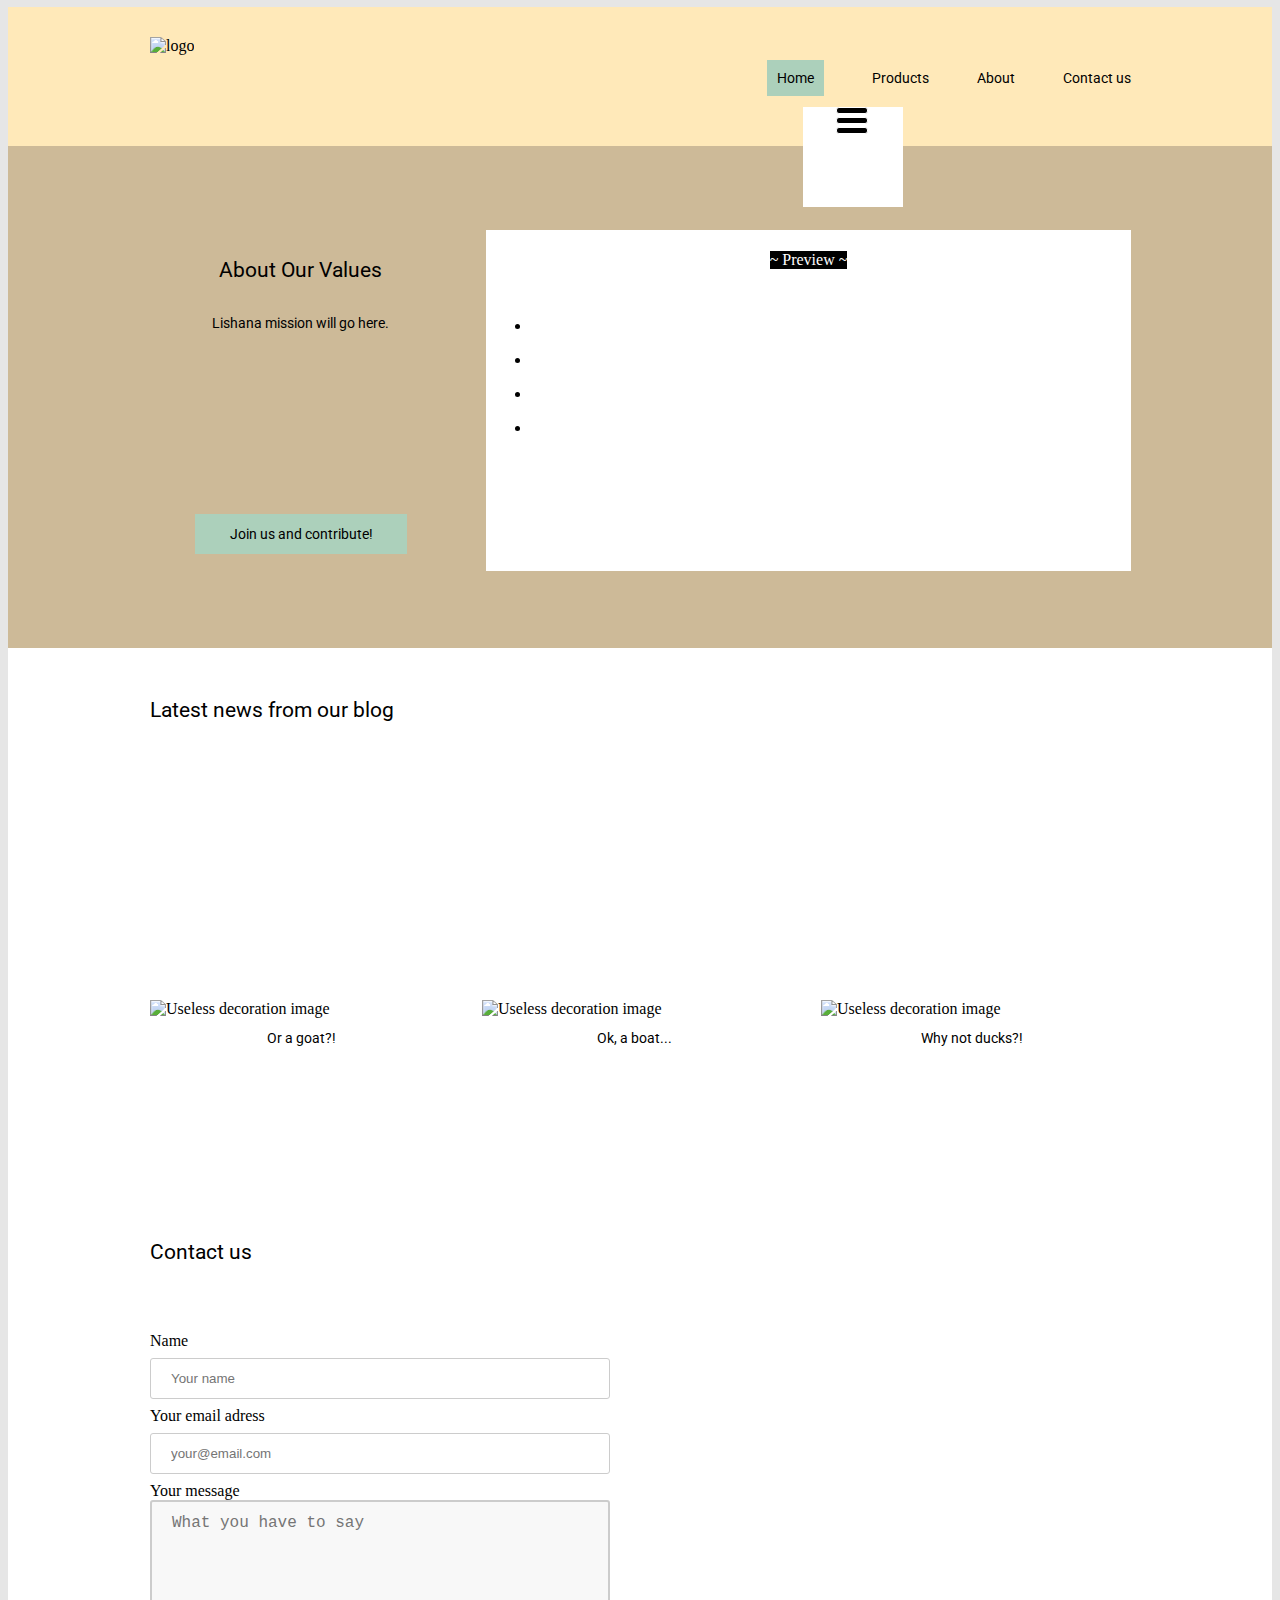
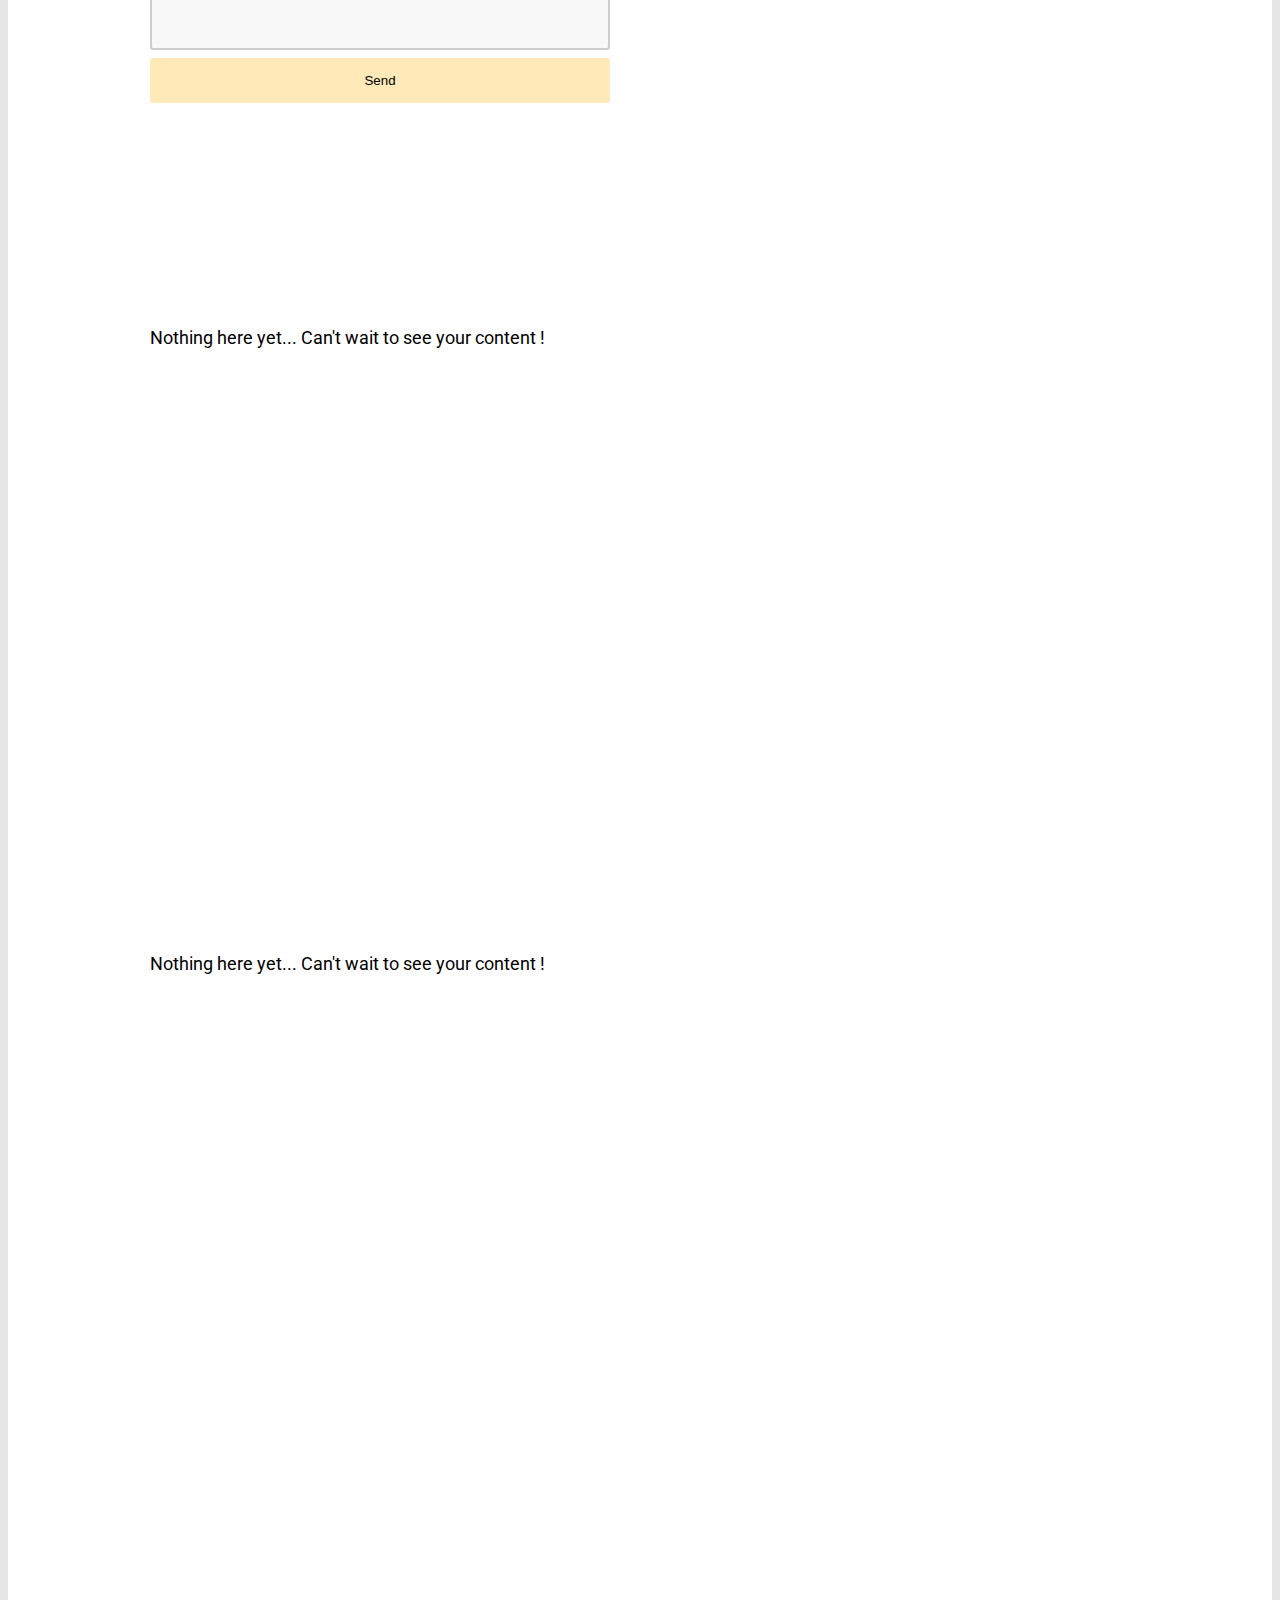
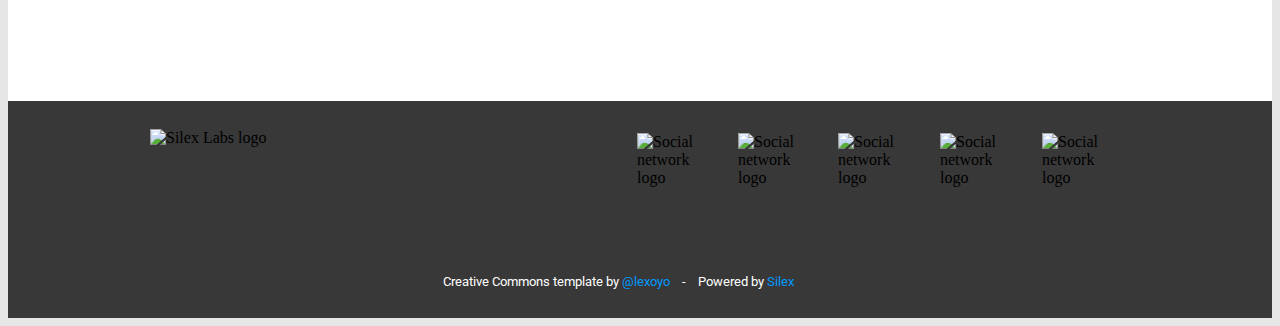
==== editable.html @ 91933f7d "Batch update" ====
<!DOCTYPE html><html lang=""><head><script type="text/javascript" class="silex-json-styles" data-silex-static="">
    window.silex = window.silex || {}
    window.silex.data = {"site":{"width":980},"pages":[{"id":"page-home","displayName":"Home","link":{"linkType":"LinkTypePage","href":"#!page-home"},"canDelete":true,"canProperties":true,"canMove":true,"canRename":true,"opened":false},{"id":"page-products","displayName":"Products","link":{"linkType":"LinkTypePage","href":"#!page-products"},"canDelete":true,"canProperties":true,"canMove":true,"canRename":true,"opened":false},{"id":"page-about","displayName":"About","link":{"linkType":"LinkTypePage","href":"#!page-about"},"canDelete":true,"canProperties":true,"canMove":true,"canRename":true,"opened":false},{"id":"page-contact","displayName":"Contact","link":{"linkType":"LinkTypePage","href":"#!page-contact"},"canDelete":true,"canProperties":true,"canMove":true,"canRename":true,"opened":false}]}</script>
    <title>Eco template</title>
    <meta charset="UTF-8">
    <meta name="generator" content="Silex v2.2.14">
    <!-- leave this for stats -->
    <script type="text/javascript" src="https://editor.silex.me/static/2.12/jquery.js" data-silex-static=""></script>
    <script type="text/javascript" src="https://editor.silex.me/static/2.12/jquery-ui.js" data-silex-static="" data-silex-remove-publish=""></script>
    <script type="text/javascript" src="https://editor.silex.me/static/2.12/pageable.js" data-silex-static="" data-silex-remove-publish=""></script>
    <script type="text/javascript" src="https://editor.silex.me/static/2.12/front-end.js" data-silex-static=""></script>
    <!-- Normalize -->
    <link href="https://editor.silex.me/static/2.12/normalize.css" rel="stylesheet" data-silex-static="">
    <!-- Silex style -->
    <link href="https://editor.silex.me/static/2.12/front-end.css" rel="stylesheet" data-silex-static="">

    <style class="silex-style"></style>
    <script type="text/javascript" class="silex-script"></script>

    <style class="silex-inline-styles">.body-initial {background-color: rgb(230, 230, 230);}.silex-id-1483139730465-7 {background-color: rgba(255,233,185,1); background-image: url(../../../../../libs/templates/silex-templates/eco1/assets/seamless_paper_texture.png); border-width: 0 0 1px 0; border-style: groove; position: static; margin-top: -1px;}.silex-id-1483139730465-6 {background-color: transparent; min-height: 139px; position: relative; margin-left: auto; margin-right: auto;}.silex-id-1552773751232-5 {width: 33px; background-color: transparent; top: 100px; left: 686px; min-height: 27px; position: absolute;}.silex-id-1439156722322-45 {width: 648px; top: 43px; left: 333px; min-height: 56px; position: absolute;}.silex-id-1552773787501-6 {width: 100px; background-color: rgb(255, 255, 255); top: 100px; left: 653px; min-height: 100px; position: absolute;}.silex-id-1483139563582-5 {min-width: 980px; background-color: rgba(205,186,152,1); position: static; margin-top: -1px;}.silex-id-1483139563581-4 {background-color: transparent; min-height: 503px; position: relative; margin-left: auto; margin-right: auto;}.silex-id-1538164447623-6 {height: 331px; width: 635px; background-color: rgba(255,255,255,1); top: 84px; left: 336px; border-width: 5px 5px 5px 5px; border-style: solid; border-color: rgba(255,255,255,1); position: absolute;}.silex-id-1439156722120-43 {width: 300px; top: 86px; left: 0px; border-top-color: rgb(0, 0, 0); border-right-color: rgb(0, 0, 0); border-bottom-color: rgb(0, 0, 0); border-left-color: rgb(0, 0, 0); min-height: 273px; position: absolute;}.silex-id-1439156719794-20 {width: 200px; top: 368px; left: 45px; background-color: rgba(172,208,187,1); border-top-width: 5px; border-right-width: 5px; border-bottom-width: 5px; border-left-width: 5px; border-top-style: solid; border-right-style: solid; border-bottom-style: solid; border-left-style: solid; border-top-color: rgb(0, 153, 255); border-right-color: rgb(0, 153, 255); border-bottom-color: rgb(0, 153, 255); border-left-color: rgb(0, 153, 255); min-height: 28px; position: absolute; border-width: 6px 6px 6px 6px; border-style: solid; border-color: rgba(172,208,187,1);}.silex-id-1483139324559-3 {background-color: rgba(255,255,255,1); min-width: 980px; background-image: url(../../../../../libs/templates/silex-templates/eco1/assets/halftone.png); position: static; margin-top: -1px;}.silex-id-1483139324558-2 {background-color: transparent; min-height: 537px; position: relative; margin-left: auto; margin-right: auto;}.silex-id-1439156722018-42 {width: 333px; top: 140px; left: 0px; background-color: transparent; min-height: 309px; position: absolute;}.silex-id-1439156721917-41 {width: 300px; top: 5px; left: 0px; background-color: rgb(255, 255, 255); background-image: url(../../../../../libs/templates/silex-templates/eco1/assets/boat.jpg); background-size: cover; background-repeat-x: no-repeat; background-repeat-y: no-repeat; background-position-x: 50%; background-position-y: 50%; border-top-width: 4px; border-right-width: 4px; border-bottom-width: 4px; border-left-width: 4px; border-top-style: solid; border-right-style: solid; border-bottom-style: solid; border-left-style: solid; border-top-color: rgb(255, 255, 255); border-right-color: rgb(255, 255, 255); border-bottom-color: rgb(255, 255, 255); border-left-color: rgb(255, 255, 255); min-height: 200px; position: absolute;}.silex-id-1439156721816-40 {width: 298px; top: 212px; left: 0px; height: 26px; position: absolute;}.silex-id-1439156721312-35 {width: 298px; top: 236px; left: 2px; min-height: 32px; position: absolute;}.silex-id-1439156721615-38 {width: 341px; top: 140px; left: 332px; background-color: transparent; min-height: 309px; position: absolute;}.silex-id-1439156721514-37 {width: 300px; top: 5px; left: 0px; background-color: rgb(255, 255, 255); background-image: url(../../../../../libs/templates/silex-templates/eco1/assets/slider3.jpg); background-size: cover; background-repeat-x: no-repeat; background-repeat-y: no-repeat; background-position-x: 50%; background-position-y: 50%; border-top-width: 4px; border-right-width: 4px; border-bottom-width: 4px; border-left-width: 4px; border-top-style: solid; border-right-style: solid; border-bottom-style: solid; border-left-style: solid; border-top-color: rgb(255, 255, 255); border-right-color: rgb(255, 255, 255); border-bottom-color: rgb(255, 255, 255); border-left-color: rgb(255, 255, 255); min-height: 200px; position: absolute;}.silex-id-1439156721413-36 {width: 300px; top: 212px; left: 0px; height: 26px; position: absolute;}.silex-id-1439156720906-31 {width: 298px; top: 236px; left: 3px; min-height: 32px; position: absolute;}.silex-id-1439156721210-34 {width: 341px; top: 140px; left: 671px; background-color: transparent; min-height: 309px; position: absolute;}.silex-id-1439156721110-33 {width: 300px; top: 5px; left: 2px; background-color: rgb(255, 255, 255); background-image: url(../../../../../libs/templates/silex-templates/eco1/assets/slider4.jpg); background-size: cover; background-repeat-x: no-repeat; background-repeat-y: no-repeat; background-position-x: 50%; background-position-y: 50%; border-top-width: 4px; border-right-width: 4px; border-bottom-width: 4px; border-left-width: 4px; border-top-style: solid; border-right-style: solid; border-bottom-style: solid; border-left-style: solid; border-top-color: rgb(255, 255, 255); border-right-color: rgb(255, 255, 255); border-bottom-color: rgb(255, 255, 255); border-left-color: rgb(255, 255, 255); min-height: 200px; position: absolute;}.silex-id-1439156721007-32 {width: 300px; top: 212px; left: 0px; height: 26px; position: absolute;}.silex-id-1439156721715-39 {width: 298px; top: 236px; left: 2px; min-height: 32px; position: absolute;}.silex-id-1483140114350-8 {background-color: rgba(255,255,255,1); min-width: 980px; background-image: url(../../../../../libs/templates/silex-templates/eco1/assets/halftone.png); position: static; margin-top: -1px;}.silex-id-1483140114351-9 {background-color: transparent; min-height: 693px; position: relative; margin-left: auto; margin-right: auto;}.silex-id-1483140123370-22 {width: 763px; top: 30px; left: 0px; min-height: 75px; position: absolute;}.silex-id-1548873003503-4 {height: 387px; width: 460px; background-color: transparent; top: 148px; left: 520px; position: absolute;}.silex-id-1548873044453-5 {width: 460px; height: 400px; background-color: transparent; top: 148px; left: 0px; position: absolute;}.silex-id-1492633712778-6 {background-color: rgba(255,255,255,1); background-image: url(../../../../../libs/templates/silex-templates/eco1/assets/halftone.png); min-width: 980px; position: static; margin-top: -1px;}.silex-id-1492633712777-5 {min-height: 627px; position: relative; margin-left: auto; margin-right: auto;}.silex-id-1492633761489-8 {width: 763px; top: 30px; left: 0px; min-height: 64px; position: absolute;}.silex-id-1492633694354-4 {background-color: rgba(255,255,255,1); background-image: url(../../../../../libs/templates/silex-templates/eco1/assets/halftone.png); position: static; margin-top: -1px;}.silex-id-1492633694353-3 {min-height: 800px; position: relative; margin-left: auto; margin-right: auto;}.silex-id-1492633737513-7 {width: 763px; top: 30px; left: 0px; min-height: 75px; position: absolute;}.silex-id-1483139189898-1 {background-color: rgba(56,56,56,1); min-width: 980px; background-image: url(../../../../../libs/templates/silex-templates/eco1/assets/footer_lodyas.png); position: static; margin-top: -1px;}.silex-id-1483139189897-0 {background-color: transparent; min-height: 217px; position: relative; margin-left: auto; margin-right: auto;}.silex-id-1439156720299-25 {width: 70px; top: 32px; left: 487px; height: 70px; position: absolute;}.silex-id-1439156720197-24 {width: 70px; top: 32px; left: 588px; height: 70px; position: absolute;}.silex-id-1439156720096-23 {width: 70px; top: 32px; left: 688px; height: 70px; position: absolute;}.silex-id-1439156719995-22 {width: 70px; top: 32px; left: 790px; height: 70px; position: absolute;}.silex-id-1439156719895-21 {width: 70px; top: 32px; left: 892px; height: 70px; position: absolute;}.silex-id-1439156720704-29 {width: 265px; top: 28px; left: 0px; height: 79px; position: absolute;}.silex-id-1439156720502-27 {width: 589px; top: 152px; left: 174px; background-color: transparent; min-height: 34px; position: absolute;}.silex-id-1594133214699-0 {width: 211px; height: 79px; position: absolute; top: 30px; left: 0px;}.silex-id-1647528367491-0 {width: 418px; min-height: 56px; position: absolute; top: 24px; left: 0px;}@media only screen and (max-width: 480px) {.silex-id-1552773751232-5 {left: -12px; top: 2010px;}.silex-id-1552773787501-6 {left: 386px; top: 59px; background-color: transparent; width: 20px; min-height: 20px;}.silex-id-1483139563582-5 {top: 200px; left: 0px;}.silex-id-1483139563581-4 {min-height: 657px;}.silex-id-1439156722120-43 {top: 251px; left: 11px; width: 423px; min-height: 199px;}.silex-id-1439156719794-20 {width: 443px; min-height: 30px;}.silex-id-1483139324559-3 {top: 832px; left: 0px;}.silex-id-1483139324558-2 {min-height: 945px;}.silex-id-1439156722018-42 {top: 22px; left: 11px; width: 423px; min-height: 271px;}.silex-id-1439156721917-41 {top: 1px; left: 7px; width: 401px; min-height: 200px;}.silex-id-1439156721816-40 {top: 210px; left: 11px; width: 401px; height: 26px;}.silex-id-1439156721312-35 {top: 238px; left: 11px; width: 401px; min-height: 32px;}.silex-id-1439156721615-38 {top: 337px; left: 11px; width: 423px; min-height: 271px;}.silex-id-1439156721514-37 {top: 1px; left: 7px; width: 401px; min-height: 200px;}.silex-id-1439156721413-36 {top: 210px; left: 11px; width: 401px; height: 26px;}.silex-id-1439156720906-31 {top: 238px; left: 11px; width: 401px; min-height: 32px;}.silex-id-1439156721210-34 {top: 652px; left: 11px; width: 423px; min-height: 271px;}.silex-id-1439156721110-33 {top: 1px; left: 7px; width: 401px; min-height: 200px;}.silex-id-1439156721007-32 {top: 210px; left: 11px; width: 401px; height: 26px;}.silex-id-1439156721715-39 {top: 238px; left: 11px; width: 401px; min-height: 32px;}.silex-id-1483140114350-8 {top: 200px; left: 0px;}.silex-id-1483140114351-9 {min-height: 541px;}.silex-id-1483140123370-22 {top: 0px; left: 0px; width: 423px; min-height: 82px;}.silex-id-1548873003503-4 {height: 480px; top: 0px; left: 0px; width: 480px;}.silex-id-1492633761489-8 {top: 11px; left: 11px; width: 423px; min-height: 520px;}.silex-id-1492633737513-7 {top: 11px; left: 11px; width: 423px; min-height: 520px;}.silex-id-1483139189898-1 {top: 1131px; left: 0px;}.silex-id-1483139189897-0 {min-height: 268px;}.silex-id-1647528367491-0 {top: NaNpx; left: NaNpx;}}</style>
    

    

    















    
    <style class="silex-style-settings">.website-width {width: 980px;}@media (min-width: 481px) {.silex-editor {min-width: 1180px;}}</style>




















    

    
    
<link href="https://fonts.googleapis.com/css?family=Roboto" rel="stylesheet" class="silex-custom-font"><meta name="viewport" content="width=device-width, initial-scale=1"><style class="silex-prodotype-style" data-style-id="all-style">h2 {font-weight: normal;}.text-element > .silex-element-content {font-family: 'Roboto', sans-serif; font-size: 14px; line-height: 2;}a {color: #000000; text-decoration: none;}[data-silex-href] {color: #000000; text-decoration: none;}.text-element > .silex-element-content:hover {}a:hover {}[data-silex-href]:hover {}</style><style class="silex-prodotype-style" data-style-id="nav">.nav.text-element > .silex-element-content {text-align: right;}.nav a {color: #000000; text-decoration: none;}.nav [data-silex-href] {color: #000000; text-decoration: none;}.nav .page-link-active {color: #000000; background-color: #acd0bb; padding-top: 10px; padding-left: 10px; padding-bottom: 10px; padding-right: 10px;}</style><style class="silex-prodotype-style" data-style-id="header">.header.text-element > .silex-element-content {text-align: center;}.header a {text-decoration: none;}.header [data-silex-href] {text-decoration: none;}.header .page-link-active {color: #0099FF;}</style><style class="silex-prodotype-style" data-style-id="footer">.footer a {color: #0099FF;}.footer [data-silex-href] {color: #0099FF;}</style><style class="silex-prodotype-style" data-style-id="button">.button.text-element > .silex-element-content {text-align: center;}.button.text-element > .silex-element-content:hover {background-color: #c9e4d4; -webkit-transition: all .5s ease; -moz-transition: all .5s ease; -o-transition: all .5s ease; transition: all .5s ease;}.button a:hover {}.button [data-silex-href]:hover {}</style><style class="silex-prodotype-style" data-style-id="captions">.captions.text-element > .silex-element-content {text-align: center;}</style><style class="silex-prodotype-style" data-style-id="hamburger-menu">@media only screen and (max-width: 480px) {.hamburger-menu.text-element > .silex-element-content {font-size: 1.5em;}.hamburger-menu ul li {list-style-type: none; line-height: 2; text-indent: 10px;}.hamburger-menu .page-link-active {color: #0099FF;}}</style><script data-dependency="" src="https://editor.silex.me/static/2.12/unslider/onswipe.js" type="module" data-silex-static=""></script><script data-dependency="" src="https://editor.silex.me/static/2.12/unslider/unslider-min.js" data-silex-static=""></script><script data-dependency="" src="https://cdn.jsdelivr.net/gh/openlayers/openlayers.github.io@master/en/v6.3.1/build/ol.js"></script><link data-dependency="" rel="stylesheet" href="https://editor.silex.me/static/2.12/unslider/unslider.css" data-silex-static=""><link data-dependency="" href="https://cdn.jsdelivr.net/gh/openlayers/openlayers.github.io@master/en/v6.3.1/css/ol.css" rel="stylesheet"></head>

<body class="body-initial all-style enable-mobile prevent-resizable prevent-selectable editable-style silex-runtime" data-silex-type="container-element" data-silex-id="body-initial" style="">






















    

















    <header data-silex-type="container-element" class="container-element editable-style silex-id-1483139730465-7 section-element prevent-resizable" data-silex-id="silex-id-1483139730465-7">
        <div data-silex-type="container-element" class="editable-style silex-element-content website-width silex-id-1483139730465-6 container-element" data-silex-id="silex-id-1483139730465-6">
            
            
        <div data-silex-type="text-element" class="editable-style silex-id-1552773751232-5 text-element silex-component prevent-resizable hide-on-desktop hamburger-menu prevent-auto-z-index" data-silex-id="silex-id-1552773751232-5"><div class="silex-element-content normal"><style>.hamburger-menu_1715676329742_227 {position: absolute; z-index: 20;}.silex-editor .hamburger-menu_1715676329742_227 nav {left: -9999px;}.hamburger-menu_1715676329742_227 nav ul {margin-top: 80px;}.hamburger-menu_1715676329742_227 nav {opacity: 0; position: absolute; background-color: #ededed; transition: left 1s ease, height 0s ease 1s; left: -300px; width: 300px; height: 20px;}.hamburger-menu_1715676329742_227.open nav {opacity: 1; height: 100vh; left: 0; transition: left 1s ease, height 0s ease 0s;}.hamburger-menu_1715676329742_227 .nav-container {z-index: 10; position: absolute;}.hamburger-menu_1715676329742_227.open .nav-container {}.hamburger-menu_1715676329742_227 .hamburger-btn {z-index: 20; cursor: pointer; position: absolute;}.hamburger-menu_1715676329742_227 .hamburger-btn span {display: block; width: 30px; height: 5px; margin-bottom: 3px; position: relative; background-color: #000000; border: 1px solid #ffffff; border-radius: 3px; transition: border-color 0.1s ease-in,
      opacity 0.1s ease-in,
      transform 0.1s ease-in,
      background 0.1s ease-in;}.hamburger-menu_1715676329742_227.open .hamburger-btn span {border-color: rgba(255, 255, 255, 0);}.hamburger-menu_1715676329742_227 .hamburger-btn span:first-child {transform-origin: 4px -2px;}.hamburger-menu_1715676329742_227.open .hamburger-btn span:first-child {transform: rotate(45deg) translate(7px, -4px);}.hamburger-menu_1715676329742_227.open .hamburger-btn span:nth-last-child(2) {opacity: 0;}.hamburger-menu_1715676329742_227 .hamburger-btn span:nth-child(3) {transform-origin: -11px 4px;}.hamburger-menu_1715676329742_227.open .hamburger-btn span:nth-child(3) {transform: rotate(-45deg) translate(0, 12px);}</style>
<!-- inspired by https://codepen.io/erikterwan/pen/EVzeRP -->
<div class="hamburger-menu_1715676329742_227 closed">
    <div class="hamburger-btn ">
      <span></span>
      <span></span>
      <span></span>
    </div>
    <div class="nav-container">
      <div class="prevent-scale">
        <nav class="">
            <ul>
            
                <li><a href="#!page-home">Home</a></li>
            
                <li><a href="#!page-products">Products</a></li>
            
                <li><a href="#!page-about">About</a></li>
            
                <li><a href="#!page-contact">Contact</a></li>
            
            </ul>
        </nav>
      </div>
  </div>
</div>
<script>
(function() {
  var isOpen = false;
  function close() {
    isOpen = false;
    document.querySelector('.hamburger-menu_1715676329742_227').classList.remove('open');
    document.querySelector('.hamburger-menu_1715676329742_227').classList.add('closed');
  }
  function open() {
    isOpen = true;
    document.querySelector('.hamburger-menu_1715676329742_227').classList.add('open');
    document.querySelector('.hamburger-menu_1715676329742_227').classList.remove('closed');
  }
  function toggle() {
    if(isOpen) close();
    else open();
  }
  function scrollOrResize() {
    close();
    move();
  }
  var silexElement = document.querySelector('.hamburger-menu_1715676329742_227').closest('.editable-style');
  function move() {
    var data = window.silex
    var rect = silexElement.getBoundingClientRect();
    var offset = {
      top: rect.top + data.scrollTop,
      left: rect.left + data.scrollLeft,
    };
    var container = document.querySelector('.hamburger-menu_1715676329742_227 .nav-container');
    container.style.transform = 'translate(' + (data.scrollLeft - (offset.left/data.scale)) + 'px, ' + (data.scrollTop - (offset.top/data.scale)) + 'px)';
  }
  document.querySelector('.hamburger-menu_1715676329742_227 .hamburger-btn').addEventListener('click', function() { toggle(); });
  document.addEventListener('resize', scrollOrResize);
  document.addEventListener('scroll', scrollOrResize);
  scrollOrResize()
  setTimeout(() => scrollOrResize(), 0)
})();
</script>
</div></div><div data-silex-type="container-element" class="editable-style silex-id-1552773787501-6 container-element hide-on-desktop" data-silex-id="silex-id-1552773787501-6"></div><a data-silex-type="image-element" class="editable-style image-element silex-id-1594133214699-0 page-link-active" data-silex-id="silex-id-1594133214699-0" href="#!page-home"><img src="../../../../../libs/templates/silex-templates/eco1/assets/fake-logo.png" alt="logo"></a><nav class="editable-style text-element silex-id-1439156722322-45 hide-on-mobile nav" data-silex-type="text-element" data-silex-id="silex-id-1439156722322-45">
                <div class="silex-element-content normal"><p><a href="#!page-home" class="page-link-active">Home</a>&nbsp; &nbsp; &nbsp; &nbsp; &nbsp; &nbsp; &nbsp; &nbsp; <a href="#!page-products" class="">Products</a>&nbsp; &nbsp; &nbsp; &nbsp; &nbsp; &nbsp; &nbsp; &nbsp; <a href="#!page-about" class="">About</a>&nbsp; &nbsp; &nbsp; &nbsp; &nbsp; &nbsp; &nbsp; &nbsp;                         <a href="#!page-contact" class="">Contact us
                        </a></p></div>
            </nav></div>
    </header>
    <section data-silex-type="container-element" class="container-element editable-style silex-id-1483139563582-5 section-element prevent-resizable page-home paged-element" data-silex-id="silex-id-1483139563582-5">
        <div data-silex-type="container-element" class="editable-style silex-element-content website-width silex-id-1483139563581-4 container-element" data-silex-id="silex-id-1483139563581-4">





            
            
            
        <div data-silex-type="html-element" class="editable-style silex-id-1538164447623-6 html-element silex-component silex-component-slideshow silex-use-height-not-minheight" data-silex-id="silex-id-1538164447623-6" style=""><div class="silex-element-content"><div id="parent_1715676329747_526">
<!-- preview -->
<div class="prodotype-preview">
  
  <div class="preview-text prodotype-force-size"><p>~ Preview ~</p></div>
  <figure class="slide-0">
    <div class="slide-image prodotype-force-size">
      
    </div>
  </figure>
  
</div>
<div id="id_1715676329747_526">
  <!-- runtime -->
  <!-- the whole slideshow -->
  <ul class="prodotype-runtime">
  
    <li><figure class="slide-0">
      
      <div class="slide-image">
        
      </div>
      
    </figure></li>
  
    <li><figure class="slide-1">
      
      <div class="slide-image">
        
      </div>
      
    </figure></li>
  
    <li><figure class="slide-2">
      
      <div class="slide-image">
        
      </div>
      
    </figure></li>
  
    <li><figure class="slide-3">
      
      <div class="slide-image">
        
      </div>
      
    </figure></li>
  
  </ul>
</div>
</div>
<style>#parent_1715676329747_526 .prodotype-preview {list-style-type: none; margin: 0; padding: 0;}#parent_1715676329747_526 .prodotype-preview .preview-text {display: flex; align-items: center; justify-content: center;}#parent_1715676329747_526 .prodotype-preview .preview-text p {z-index: 1; background-color: black; color: white;}#parent_1715676329747_526 .slide-0 .slide-image {background-image: url(http://localhost:6805/ce/fs/get/Documents/silex/silex-meta/packages/silex-templates/eco1/assets/duck.jpg);}#parent_1715676329747_526 .slide-1 .slide-image {background-image: url(http://localhost:6805/ce/fs/get/Documents/silex/silex-meta/packages/silex-templates/eco1/assets/goat.jpg);}#parent_1715676329747_526 .slide-2 .slide-image {background-image: url(http://localhost:6805/ce/fs/get/Documents/silex/silex-meta/packages/silex-templates/eco1/assets/slider1.jpg);}#parent_1715676329747_526 .slide-3 .slide-image {background-image: url(http://localhost:6805/ce/fs/get/Documents/silex/silex-meta/packages/silex-templates/eco1/assets/slider3.jpg);}#parent_1715676329747_526 .unslider {position: relative;}#parent_1715676329747_526 .slide-image {width: 100%; display: flex; justify-content: center; background-repeat: no-repeat; background-size: cover; background-position: 50%; align-items: flex-end;}#parent_1715676329747_526 figcaption {padding: 50px; color: white; background-color: rgba(0,0,0,0.5); width: 100%; text-align: center;}#parent_1715676329747_526 .unslider-nav {position: absolute; bottom: 10px; left: 0; right: 0; top: auto; margin: 0;}#parent_1715676329747_526 .unslider-nav ol {text-align: center;}#parent_1715676329747_526 .unslider-nav ol li.unslider-active {background: #fff; cursor: default; opacity: 1;}#parent_1715676329747_526 .unslider-nav ol li {display: inline-block; float: none; width: 6px; height: 6px; margin: 0 4px; padding: 3px; background: transparent; border-radius: 10px; overflow: hidden; text-indent: -999em; border: 2px solid #fff; cursor: pointer; opacity: .4;}#parent_1715676329747_526 .unslider-arrow {display: block; width: 32px; height: 32px; top: 50%; right: 16px; left: auto; margin-top: -16px; overflow: hidden; background: rgba(0,0,0,.2) no-repeat 50% 50%; background-image: url([data-uri]); background-size: 7px 11px; border-radius: 32px; text-indent: -999em; opacity: .6; transition: opacity .2s;}#parent_1715676329747_526 .unslider-arrow.prev {left: 16px; right: auto; -ms-transform: rotate(-180deg); transform: rotate(-180deg);}</style>
<script type="text/javascript">
  (function() {
    // do not start in the editor (it would mess with the markup)
    if(!$('body').hasClass('silex-runtime')) return;

    var $slider = $('#id_1715676329747_526')
    var slider = $slider.unslider({
      'autoplay': true,
      'speed': 750,
      'delay': 3000,
      'index': 0,
      'nav': true,
      'animation': 'horizontal',
      'arrows': true
    });
    //  Listen to slide changes
    
    // apply element height to the images
    var silexElement = $slider.closest('.editable-style');
    var elementMinHeight = silexElement.css('height');
    var elementWidth = silexElement.css('width');
    $('#id_1715676329747_526 li .slide-image').css({
      'height': elementMinHeight
    });
    

    setTimeout(function(){
      // use onswipe.js
      // Fix #1127
      if(window.onSwipe) {
        window.onSwipe('left', function(){ $slider.data('unslider').next()})
        window.onSwipe('right', function(){ $slider.data('unslider').prev()})
      } else {
        console.warn('onswipe.js script is not found, swipe gestures might no work')
      }
    }, 0)
  })();
</script>
</div></div><div class="editable-style text-element silex-id-1439156722120-43 header" data-silex-type="text-element" data-silex-id="silex-id-1439156722120-43" style="">
                <div class="silex-element-content normal">
                    <h2>About Our Values</h2>
                    <p>Lishana mission will go here.</p>
                    <p></p>
                    <p></p>
                </div>
            </div><a class="editable-style text-element silex-id-1439156719794-20 button" data-silex-type="text-element" data-silex-id="silex-id-1439156719794-20" href="#!page-contact" style="">
                <div class="silex-element-content normal">
                    Join us and contribute!<br>
                    
                </div>
            </a></div>
    </section>
    <section data-silex-type="container-element" class="container-element editable-style silex-id-1483139324559-3 section-element prevent-resizable page-home paged-element" data-silex-id="silex-id-1483139324559-3">
        <div data-silex-type="container-element" class="editable-style silex-element-content website-width silex-id-1483139324558-2 container-element" data-silex-id="silex-id-1483139324558-2">



            
            
            
        <div data-silex-type="text-element" class="editable-style text-element silex-id-1647528367491-0" data-silex-id="silex-id-1647528367491-0" style=""><div class="silex-element-content normal"><h2>Latest news from our blog<br></h2></div></div><a class="editable-style container-element silex-id-1439156722018-42" data-silex-type="container-element" data-silex-id="silex-id-1439156722018-42" href="#!page-products">
                <div class="editable-style container-element silex-id-1439156721917-41" data-silex-type="container-element" data-silex-id="silex-id-1439156721917-41"></div>
                <div class="editable-style image-element silex-id-1439156721816-40 hide-on-mobile" data-silex-type="image-element" data-silex-id="silex-id-1439156721816-40"><img class="" src="../../../../../libs/templates/silex-templates/eco1/assets/under-image.png" alt="Useless decoration image">
                </div>

                <div class="editable-style text-element silex-id-1439156721312-35 captions" data-silex-type="text-element" data-silex-id="silex-id-1439156721312-35">
                    <div class="silex-element-content normal">
                        Or a goat?!
                            <br>
                        
                    </div>
                </div>
            </a><a class="editable-style container-element silex-id-1439156721615-38" data-silex-type="container-element" data-silex-id="silex-id-1439156721615-38" href="#!page-about">
                <div class="editable-style container-element silex-id-1439156721514-37" data-silex-type="container-element" data-silex-id="silex-id-1439156721514-37"></div>
                <div class="editable-style image-element silex-id-1439156721413-36 hide-on-mobile" data-silex-type="image-element" data-silex-id="silex-id-1439156721413-36"><img class="" src="../../../../../libs/templates/silex-templates/eco1/assets/under-image.png" alt="Useless decoration image">
                </div>

                <div class="editable-style text-element silex-id-1439156720906-31 captions" data-silex-type="text-element" data-silex-id="silex-id-1439156720906-31">
                    <div class="silex-element-content normal">
                        Ok, a boat...
                            <br>
                        
                    </div>
                </div>
            </a><a class="editable-style container-element silex-id-1439156721210-34" data-silex-type="container-element" data-silex-id="silex-id-1439156721210-34" href="#!page-contact">
                <div class="editable-style container-element silex-id-1439156721110-33" data-silex-type="container-element" data-silex-id="silex-id-1439156721110-33"></div>
                <div class="editable-style image-element silex-id-1439156721007-32 hide-on-mobile" data-silex-type="image-element" data-silex-id="silex-id-1439156721007-32"><img class="" src="../../../../../libs/templates/silex-templates/eco1/assets/under-image.png" alt="Useless decoration image">
                </div>

                <div class="editable-style text-element silex-id-1439156721715-39 captions" data-silex-type="text-element" data-silex-id="silex-id-1439156721715-39">
                    <div class="silex-element-content normal">
                        Why not ducks?!
                            <br>
                        
                    </div>
                </div>


            </a></div>
    </section>



    <section data-silex-type="container-element" class="container-element editable-style section-element silex-id-1483140114350-8 prevent-resizable page-contact paged-element" data-silex-id="silex-id-1483140114350-8">

        <div data-silex-type="container-element" class="editable-style silex-element-content website-width container-element silex-id-1483140114351-9" data-silex-id="silex-id-1483140114351-9">



            
            
            
        <div data-silex-type="text-element" class="editable-style silex-id-1483140123370-22 text-element" data-silex-id="silex-id-1483140123370-22" style="">
                <div class="silex-element-content normal"><h2>Contact us<br></h2></div>
            </div><div data-silex-type="html-element" class="editable-style silex-id-1548873044453-5 html-element silex-component silex-component-form silex-use-height-not-minheight silex-element-content-full-height" data-silex-id="silex-id-1548873044453-5"><div class="silex-element-content"><form id="id_1715676329755_589" action="https://formspree.io/your@email.com" method="POST">
  
  <div>
    <label for="field1">Name</label>
    <input type="text" required="" id="field1" name="field1" placeholder="Your name">
  </div>
  
  
  <div>
    <label for="field2">Your email adress</label>
    <input type="text" required="" id="field2" name="field2" placeholder="your@email.com">
  </div>
  
  
  <div class="fill-vertical">
    <label for="field3">Your message</label>
    <textarea required="" id="field3" name="field3" placeholder="What you have to say"></textarea>
  </div>
  
  <input type="submit" value="Send">
</form>
<style>#id_1715676329755_589 input[type=text], select {width: 100%; padding: 12px 20px; margin: 8px 0; display: inline-block; border: 1px solid #ccc; border-radius: 3px; box-sizing: border-box;}#id_1715676329755_589 input[type=submit] {width: 100%; background-color: #FFE9B9; color: #000000; padding: 14px 20px; margin: 8px 0; border: 1px solid #FFE9B9; border-radius: 3px; cursor: pointer;}#id_1715676329755_589 label {color: #000000;}#id_1715676329755_589 .fill-vertical {flex: 1 1 auto; display: flex; flex-direction: column;}#id_1715676329755_589 .fill-vertical textarea {flex: 1 1 auto; width: 100%; height: 150px; padding: 12px 20px; box-sizing: border-box; border: 2px solid #ccc; border-radius: 3px; background-color: #f8f8f8; font-size: 16px; resize: none;}#id_1715676329755_589 {border-radius: 3px; display: flex; flex-direction: column; justify-content: space-between; height: 100%;}</style>

</div></div><div data-silex-type="html-element" class="editable-style silex-id-1548873003503-4 html-element silex-component silex-component-map silex-use-height-not-minheight silex-element-content-full-height" data-silex-id="silex-id-1548873003503-4" style=""><div class="silex-element-content"><div id="mapdiv_1715676329753_450" class="map"></div>
<style>#mapdiv_1715676329753_450 {width: 100%; height: 100%;}</style>
<script>


function init_1715676329753_450() {
    if(typeof(ol) === 'undefined') {
        // console.warn('Map not ready, restart later')
        // wait for dependencies to be loaded
        setTimeout(init_1715676329753_450, 1000);
        return;
    }

    // empty the div before adding the map again
    $('#mapdiv_1715676329753_450').empty();

    // apply position and zoom
    // from map URL http://www.openstreetmap.org/#map=18/48.88680/2.34235&layers=C
    // var params = 'http://www.openstreetmap.org/#map=18/48.87378/2.29489&layers=C'.match(/.*map=([0-9]*)\/(.*)\/(.*)&layers=(.)/);
    var params = 'http://www.openstreetmap.org/#map=18/48.87378/2.29489&layers=C'.match(/.*map=([0-9]*)\/(.*)\/(.*)/);
    if(params) {
        var zoom = parseFloat(params[1]);
        var lat = parseFloat(params[2]);
        var lon = parseFloat(params[3]);
        // var layer = params[4] || 'S';
        var center = ol.proj.fromLonLat([lon, lat]);
        var map = new ol.Map({
          layers: [
            new ol.layer.Tile({
              source: new ol.source.OSM()
            })
          ],
          target: 'mapdiv_1715676329753_450',
          view: new ol.View({
            center: center,
            zoom: zoom
          })
        });
        
    }
}
init_1715676329753_450();
// $(document).on('silex.resize', function() {
//     $('#mapdiv_1715676329753_450').empty();
//     init_1715676329753_450();
// });

</script>
</div></div></div>
    </section>




















    <section data-silex-type="container-element" class="container-element editable-style silex-id-1492633712778-6 section-element prevent-resizable page-products paged-element" data-silex-id="silex-id-1492633712778-6">
        <div data-silex-type="container-element" class="editable-style silex-id-1492633712777-5 container-element silex-element-content website-width" data-silex-id="silex-id-1492633712777-5">
            <div data-silex-type="text-element" class="editable-style text-element silex-id-1492633761489-8" data-silex-id="silex-id-1492633761489-8">
                <div class="silex-element-content normal">
                    <p class="normal">
                        <font size="4">Nothing here yet... Can't wait to see your content !</font>
                    </p>
                </div>
            </div>
        </div>
    </section>
    <section data-silex-type="container-element" class="container-element editable-style silex-id-1492633694354-4 section-element prevent-resizable page-about paged-element" data-silex-id="silex-id-1492633694354-4">
        <div data-silex-type="container-element" class="editable-style silex-id-1492633694353-3 container-element silex-element-content website-width" data-silex-id="silex-id-1492633694353-3">
            <div data-silex-type="text-element" class="editable-style text-element silex-id-1492633737513-7" data-silex-id="silex-id-1492633737513-7">
                <div class="silex-element-content normal">
                    <p class="normal">
                        <font size="4">Nothing here yet... Can't wait to see your content !</font>
                    </p>
                </div>
            </div>
        </div>
    </section>
    <footer data-silex-type="container-element" class="container-element editable-style silex-id-1483139189898-1 section-element prevent-resizable" data-silex-id="silex-id-1483139189898-1">
        <div data-silex-type="container-element" class="editable-style silex-element-content website-width silex-id-1483139189897-0 container-element" data-silex-id="silex-id-1483139189897-0">
            <a class="editable-style image-element silex-id-1439156720299-25" data-silex-type="image-element" data-silex-id="silex-id-1439156720299-25" href="https://twitter.com/silexlabs"><img class="" src="../../../../../libs/templates/silex-templates/eco1/assets/bouton-twitter-bleu.png" alt="Social network logo">
            </a>
            <a class="editable-style image-element silex-id-1439156720197-24" data-silex-type="image-element" data-silex-id="silex-id-1439156720197-24" href="//www.facebook.com/silexlabs"><img class="" src="../../../../../libs/templates/silex-templates/eco1/assets/bouton-facebook-bleu.png" alt="Social network logo">
            </a>
            <a class="editable-style image-element silex-id-1439156720096-23" data-silex-type="image-element" data-silex-id="silex-id-1439156720096-23" href="https://plus.google.com/communities/107373636457908189681"><img class="" src="../../../../../libs/templates/silex-templates/eco1/assets/bouton-googleplus-bleu.png" alt="Social network logo">
            </a>
            <a class="editable-style image-element silex-id-1439156719995-22" data-silex-type="image-element" data-silex-id="silex-id-1439156719995-22" href="//www.youtube.com/user/Silexlabs"><img class="" src="../../../../../libs/templates/silex-templates/eco1/assets/bouton-youtube-bleu.png" alt="Social network logo">
            </a>
            <a class="editable-style image-element silex-id-1439156719895-21" data-silex-type="image-element" data-silex-id="silex-id-1439156719895-21" href="//eepurl.com/F48q5"><img class="" src="../../../../../libs/templates/silex-templates/eco1/assets/bouton-newsletter.png" alt="Social network logo">
            </a>
            <a class="editable-style image-element silex-id-1439156720704-29" data-silex-type="image-element" data-silex-id="silex-id-1439156720704-29" href="//www.silexlabs.org/"><img class="" src="../../../../../libs/templates/silex-templates/eco1/assets/logo-silexlabs.png" alt="Silex Labs logo">
            </a>
            <div data-silex-type="text-element" class="editable-style text-element abel silex-id-1439156720502-27 footer" data-silex-id="silex-id-1439156720502-27">
                <div class="silex-element-content">
                    <p style="text-align: center;" class="normal"><span style="color: rgb(255, 255, 255); font-size: small;">Creative Commons template by <a href="http://lexoyo.me">@lexoyo</a></span><span style="color: rgb(255, 255, 255); font-size: small;">&nbsp; &nbsp; - &nbsp; &nbsp;Powered by <a href="http://www.silex.me">Silex</a></span>
                    </p>
                </div>
            </div>
        </div>
    </footer>








</body></html>
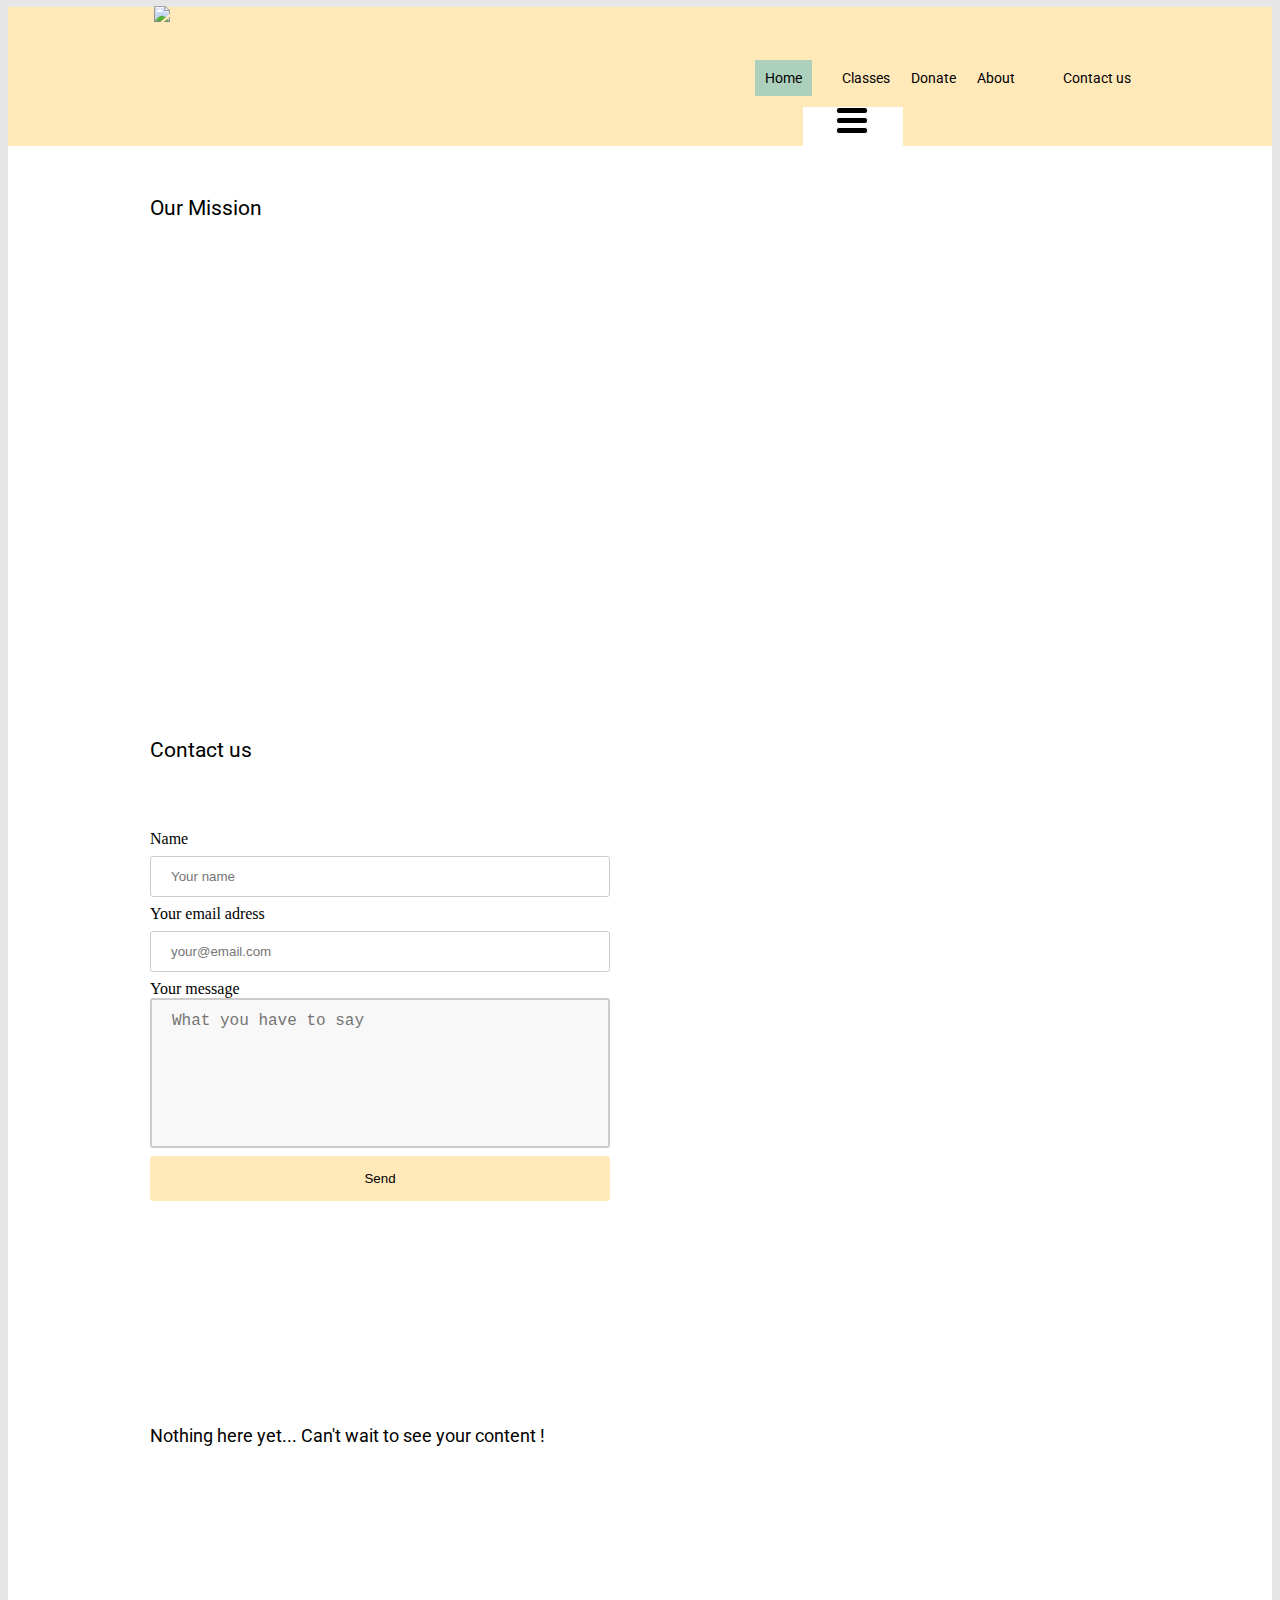
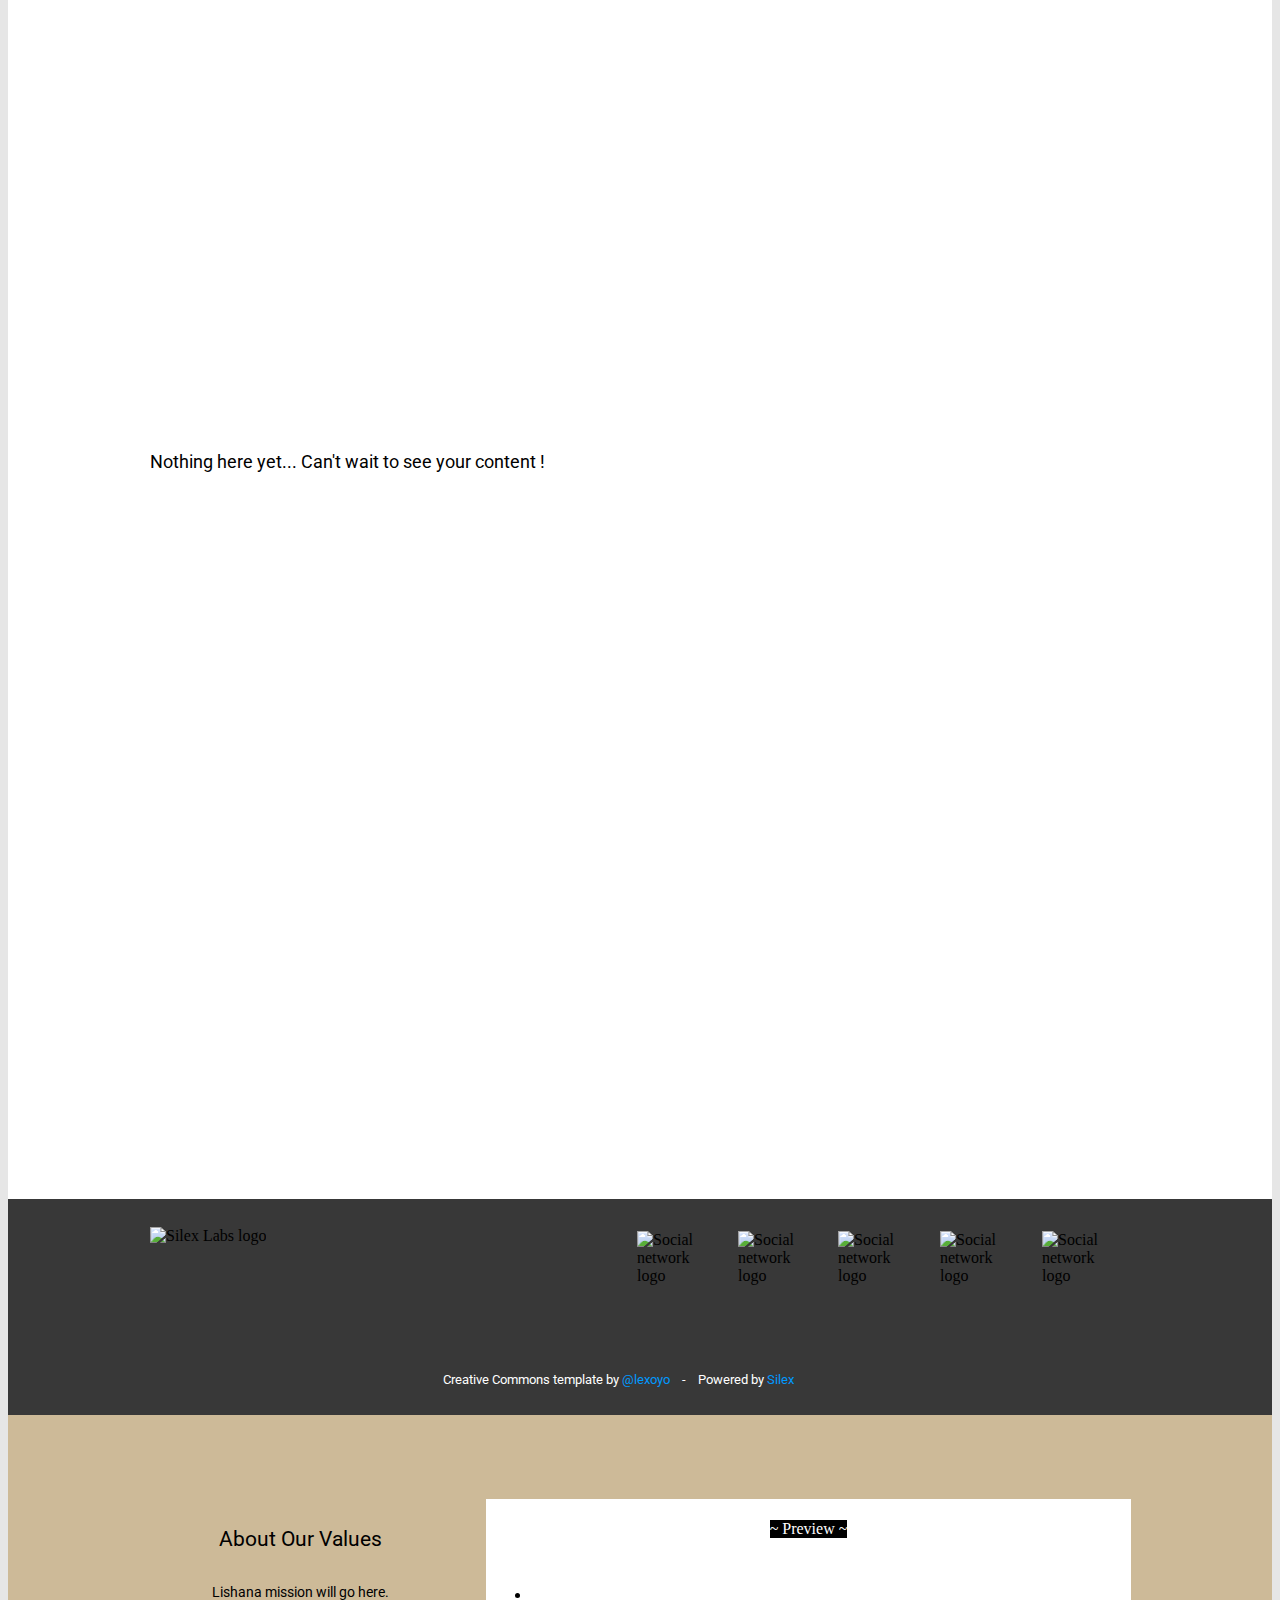
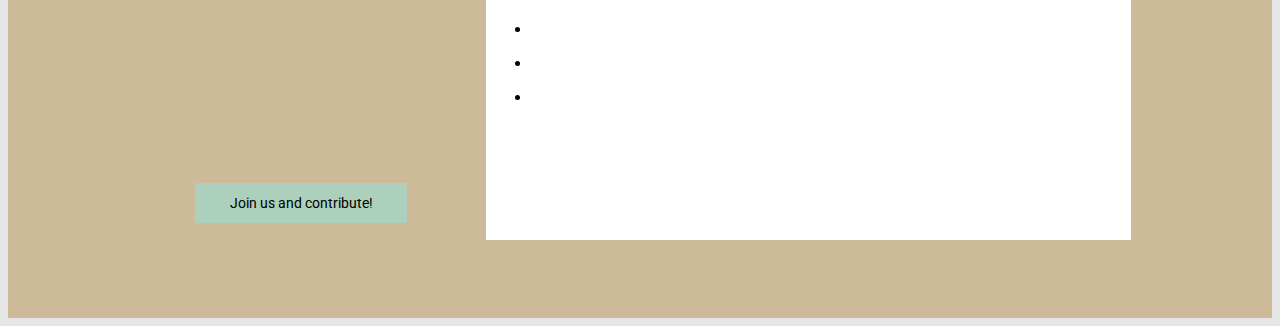
==== commit 0ee8f188: "Batch update" ====
--- a/editable.html
+++ b/editable.html
@@ -17,7 +17,7 @@
     <style class="silex-style"></style>
     <script type="text/javascript" class="silex-script"></script>
 
-    <style class="silex-inline-styles">.body-initial {background-color: rgb(230, 230, 230);}.silex-id-1483139730465-7 {background-color: rgba(255,233,185,1); background-image: url(../../../../../libs/templates/silex-templates/eco1/assets/seamless_paper_texture.png); border-width: 0 0 1px 0; border-style: groove; position: static; margin-top: -1px;}.silex-id-1483139730465-6 {background-color: transparent; min-height: 139px; position: relative; margin-left: auto; margin-right: auto;}.silex-id-1552773751232-5 {width: 33px; background-color: transparent; top: 100px; left: 686px; min-height: 27px; position: absolute;}.silex-id-1439156722322-45 {width: 648px; top: 43px; left: 333px; min-height: 56px; position: absolute;}.silex-id-1552773787501-6 {width: 100px; background-color: rgb(255, 255, 255); top: 100px; left: 653px; min-height: 100px; position: absolute;}.silex-id-1483139563582-5 {min-width: 980px; background-color: rgba(205,186,152,1); position: static; margin-top: -1px;}.silex-id-1483139563581-4 {background-color: transparent; min-height: 503px; position: relative; margin-left: auto; margin-right: auto;}.silex-id-1538164447623-6 {height: 331px; width: 635px; background-color: rgba(255,255,255,1); top: 84px; left: 336px; border-width: 5px 5px 5px 5px; border-style: solid; border-color: rgba(255,255,255,1); position: absolute;}.silex-id-1439156722120-43 {width: 300px; top: 86px; left: 0px; border-top-color: rgb(0, 0, 0); border-right-color: rgb(0, 0, 0); border-bottom-color: rgb(0, 0, 0); border-left-color: rgb(0, 0, 0); min-height: 273px; position: absolute;}.silex-id-1439156719794-20 {width: 200px; top: 368px; left: 45px; background-color: rgba(172,208,187,1); border-top-width: 5px; border-right-width: 5px; border-bottom-width: 5px; border-left-width: 5px; border-top-style: solid; border-right-style: solid; border-bottom-style: solid; border-left-style: solid; border-top-color: rgb(0, 153, 255); border-right-color: rgb(0, 153, 255); border-bottom-color: rgb(0, 153, 255); border-left-color: rgb(0, 153, 255); min-height: 28px; position: absolute; border-width: 6px 6px 6px 6px; border-style: solid; border-color: rgba(172,208,187,1);}.silex-id-1483139324559-3 {background-color: rgba(255,255,255,1); min-width: 980px; background-image: url(../../../../../libs/templates/silex-templates/eco1/assets/halftone.png); position: static; margin-top: -1px;}.silex-id-1483139324558-2 {background-color: transparent; min-height: 537px; position: relative; margin-left: auto; margin-right: auto;}.silex-id-1439156722018-42 {width: 333px; top: 140px; left: 0px; background-color: transparent; min-height: 309px; position: absolute;}.silex-id-1439156721917-41 {width: 300px; top: 5px; left: 0px; background-color: rgb(255, 255, 255); background-image: url(../../../../../libs/templates/silex-templates/eco1/assets/boat.jpg); background-size: cover; background-repeat-x: no-repeat; background-repeat-y: no-repeat; background-position-x: 50%; background-position-y: 50%; border-top-width: 4px; border-right-width: 4px; border-bottom-width: 4px; border-left-width: 4px; border-top-style: solid; border-right-style: solid; border-bottom-style: solid; border-left-style: solid; border-top-color: rgb(255, 255, 255); border-right-color: rgb(255, 255, 255); border-bottom-color: rgb(255, 255, 255); border-left-color: rgb(255, 255, 255); min-height: 200px; position: absolute;}.silex-id-1439156721816-40 {width: 298px; top: 212px; left: 0px; height: 26px; position: absolute;}.silex-id-1439156721312-35 {width: 298px; top: 236px; left: 2px; min-height: 32px; position: absolute;}.silex-id-1439156721615-38 {width: 341px; top: 140px; left: 332px; background-color: transparent; min-height: 309px; position: absolute;}.silex-id-1439156721514-37 {width: 300px; top: 5px; left: 0px; background-color: rgb(255, 255, 255); background-image: url(../../../../../libs/templates/silex-templates/eco1/assets/slider3.jpg); background-size: cover; background-repeat-x: no-repeat; background-repeat-y: no-repeat; background-position-x: 50%; background-position-y: 50%; border-top-width: 4px; border-right-width: 4px; border-bottom-width: 4px; border-left-width: 4px; border-top-style: solid; border-right-style: solid; border-bottom-style: solid; border-left-style: solid; border-top-color: rgb(255, 255, 255); border-right-color: rgb(255, 255, 255); border-bottom-color: rgb(255, 255, 255); border-left-color: rgb(255, 255, 255); min-height: 200px; position: absolute;}.silex-id-1439156721413-36 {width: 300px; top: 212px; left: 0px; height: 26px; position: absolute;}.silex-id-1439156720906-31 {width: 298px; top: 236px; left: 3px; min-height: 32px; position: absolute;}.silex-id-1439156721210-34 {width: 341px; top: 140px; left: 671px; background-color: transparent; min-height: 309px; position: absolute;}.silex-id-1439156721110-33 {width: 300px; top: 5px; left: 2px; background-color: rgb(255, 255, 255); background-image: url(../../../../../libs/templates/silex-templates/eco1/assets/slider4.jpg); background-size: cover; background-repeat-x: no-repeat; background-repeat-y: no-repeat; background-position-x: 50%; background-position-y: 50%; border-top-width: 4px; border-right-width: 4px; border-bottom-width: 4px; border-left-width: 4px; border-top-style: solid; border-right-style: solid; border-bottom-style: solid; border-left-style: solid; border-top-color: rgb(255, 255, 255); border-right-color: rgb(255, 255, 255); border-bottom-color: rgb(255, 255, 255); border-left-color: rgb(255, 255, 255); min-height: 200px; position: absolute;}.silex-id-1439156721007-32 {width: 300px; top: 212px; left: 0px; height: 26px; position: absolute;}.silex-id-1439156721715-39 {width: 298px; top: 236px; left: 2px; min-height: 32px; position: absolute;}.silex-id-1483140114350-8 {background-color: rgba(255,255,255,1); min-width: 980px; background-image: url(../../../../../libs/templates/silex-templates/eco1/assets/halftone.png); position: static; margin-top: -1px;}.silex-id-1483140114351-9 {background-color: transparent; min-height: 693px; position: relative; margin-left: auto; margin-right: auto;}.silex-id-1483140123370-22 {width: 763px; top: 30px; left: 0px; min-height: 75px; position: absolute;}.silex-id-1548873003503-4 {height: 387px; width: 460px; background-color: transparent; top: 148px; left: 520px; position: absolute;}.silex-id-1548873044453-5 {width: 460px; height: 400px; background-color: transparent; top: 148px; left: 0px; position: absolute;}.silex-id-1492633712778-6 {background-color: rgba(255,255,255,1); background-image: url(../../../../../libs/templates/silex-templates/eco1/assets/halftone.png); min-width: 980px; position: static; margin-top: -1px;}.silex-id-1492633712777-5 {min-height: 627px; position: relative; margin-left: auto; margin-right: auto;}.silex-id-1492633761489-8 {width: 763px; top: 30px; left: 0px; min-height: 64px; position: absolute;}.silex-id-1492633694354-4 {background-color: rgba(255,255,255,1); background-image: url(../../../../../libs/templates/silex-templates/eco1/assets/halftone.png); position: static; margin-top: -1px;}.silex-id-1492633694353-3 {min-height: 800px; position: relative; margin-left: auto; margin-right: auto;}.silex-id-1492633737513-7 {width: 763px; top: 30px; left: 0px; min-height: 75px; position: absolute;}.silex-id-1483139189898-1 {background-color: rgba(56,56,56,1); min-width: 980px; background-image: url(../../../../../libs/templates/silex-templates/eco1/assets/footer_lodyas.png); position: static; margin-top: -1px;}.silex-id-1483139189897-0 {background-color: transparent; min-height: 217px; position: relative; margin-left: auto; margin-right: auto;}.silex-id-1439156720299-25 {width: 70px; top: 32px; left: 487px; height: 70px; position: absolute;}.silex-id-1439156720197-24 {width: 70px; top: 32px; left: 588px; height: 70px; position: absolute;}.silex-id-1439156720096-23 {width: 70px; top: 32px; left: 688px; height: 70px; position: absolute;}.silex-id-1439156719995-22 {width: 70px; top: 32px; left: 790px; height: 70px; position: absolute;}.silex-id-1439156719895-21 {width: 70px; top: 32px; left: 892px; height: 70px; position: absolute;}.silex-id-1439156720704-29 {width: 265px; top: 28px; left: 0px; height: 79px; position: absolute;}.silex-id-1439156720502-27 {width: 589px; top: 152px; left: 174px; background-color: transparent; min-height: 34px; position: absolute;}.silex-id-1594133214699-0 {width: 211px; height: 79px; position: absolute; top: 30px; left: 0px;}.silex-id-1647528367491-0 {width: 418px; min-height: 56px; position: absolute; top: 24px; left: 0px;}@media only screen and (max-width: 480px) {.silex-id-1552773751232-5 {left: -12px; top: 2010px;}.silex-id-1552773787501-6 {left: 386px; top: 59px; background-color: transparent; width: 20px; min-height: 20px;}.silex-id-1483139563582-5 {top: 200px; left: 0px;}.silex-id-1483139563581-4 {min-height: 657px;}.silex-id-1439156722120-43 {top: 251px; left: 11px; width: 423px; min-height: 199px;}.silex-id-1439156719794-20 {width: 443px; min-height: 30px;}.silex-id-1483139324559-3 {top: 832px; left: 0px;}.silex-id-1483139324558-2 {min-height: 945px;}.silex-id-1439156722018-42 {top: 22px; left: 11px; width: 423px; min-height: 271px;}.silex-id-1439156721917-41 {top: 1px; left: 7px; width: 401px; min-height: 200px;}.silex-id-1439156721816-40 {top: 210px; left: 11px; width: 401px; height: 26px;}.silex-id-1439156721312-35 {top: 238px; left: 11px; width: 401px; min-height: 32px;}.silex-id-1439156721615-38 {top: 337px; left: 11px; width: 423px; min-height: 271px;}.silex-id-1439156721514-37 {top: 1px; left: 7px; width: 401px; min-height: 200px;}.silex-id-1439156721413-36 {top: 210px; left: 11px; width: 401px; height: 26px;}.silex-id-1439156720906-31 {top: 238px; left: 11px; width: 401px; min-height: 32px;}.silex-id-1439156721210-34 {top: 652px; left: 11px; width: 423px; min-height: 271px;}.silex-id-1439156721110-33 {top: 1px; left: 7px; width: 401px; min-height: 200px;}.silex-id-1439156721007-32 {top: 210px; left: 11px; width: 401px; height: 26px;}.silex-id-1439156721715-39 {top: 238px; left: 11px; width: 401px; min-height: 32px;}.silex-id-1483140114350-8 {top: 200px; left: 0px;}.silex-id-1483140114351-9 {min-height: 541px;}.silex-id-1483140123370-22 {top: 0px; left: 0px; width: 423px; min-height: 82px;}.silex-id-1548873003503-4 {height: 480px; top: 0px; left: 0px; width: 480px;}.silex-id-1492633761489-8 {top: 11px; left: 11px; width: 423px; min-height: 520px;}.silex-id-1492633737513-7 {top: 11px; left: 11px; width: 423px; min-height: 520px;}.silex-id-1483139189898-1 {top: 1131px; left: 0px;}.silex-id-1483139189897-0 {min-height: 268px;}.silex-id-1647528367491-0 {top: NaNpx; left: NaNpx;}}</style>
+    <style class="silex-inline-styles">.body-initial {background-color: rgb(230, 230, 230);}.silex-id-1483139730465-7 {background-color: rgba(255,233,185,1); background-image: url(../../../../../libs/templates/silex-templates/eco1/assets/seamless_paper_texture.png); border-width: 0 0 1px 0; border-style: groove; position: static; margin-top: -1px;}.silex-id-1483139730465-6 {background-color: transparent; min-height: 139px; position: relative; margin-left: auto; margin-right: auto;}.silex-id-1552773751232-5 {width: 33px; background-color: transparent; top: 100px; left: 686px; min-height: 27px; position: absolute;}.silex-id-1439156722322-45 {width: 648px; top: 43px; left: 333px; min-height: 56px; position: absolute;}.silex-id-1552773787501-6 {width: 100px; background-color: rgb(255, 255, 255); top: 100px; left: 653px; min-height: 100px; position: absolute;}.silex-id-1483139563582-5 {min-width: 980px; background-color: rgba(205,186,152,1); position: static; margin-top: -1px;}.silex-id-1483139563581-4 {background-color: transparent; min-height: 503px; position: relative; margin-left: auto; margin-right: auto;}.silex-id-1538164447623-6 {height: 331px; width: 635px; background-color: rgba(255,255,255,1); top: 84px; left: 336px; border-width: 5px 5px 5px 5px; border-style: solid; border-color: rgba(255,255,255,1); position: absolute;}.silex-id-1439156722120-43 {width: 300px; top: 86px; left: 0px; border-top-color: rgb(0, 0, 0); border-right-color: rgb(0, 0, 0); border-bottom-color: rgb(0, 0, 0); border-left-color: rgb(0, 0, 0); min-height: 273px; position: absolute;}.silex-id-1439156719794-20 {width: 200px; top: 368px; left: 45px; background-color: rgba(172,208,187,1); border-top-width: 5px; border-right-width: 5px; border-bottom-width: 5px; border-left-width: 5px; border-top-style: solid; border-right-style: solid; border-bottom-style: solid; border-left-style: solid; border-top-color: rgb(0, 153, 255); border-right-color: rgb(0, 153, 255); border-bottom-color: rgb(0, 153, 255); border-left-color: rgb(0, 153, 255); min-height: 28px; position: absolute; border-width: 6px 6px 6px 6px; border-style: solid; border-color: rgba(172,208,187,1);}.silex-id-1483139324559-3 {background-color: rgba(255,255,255,1); min-width: 980px; background-image: url(../../../../../libs/templates/silex-templates/eco1/assets/halftone.png); position: static; margin-top: -1px;}.silex-id-1483139324558-2 {background-color: transparent; min-height: 537px; position: relative; margin-left: auto; margin-right: auto;}.silex-id-1483140114350-8 {background-color: rgba(255,255,255,1); min-width: 980px; background-image: url(../../../../../libs/templates/silex-templates/eco1/assets/halftone.png); position: static; margin-top: -1px;}.silex-id-1483140114351-9 {background-color: transparent; min-height: 693px; position: relative; margin-left: auto; margin-right: auto;}.silex-id-1483140123370-22 {width: 763px; top: 30px; left: 0px; min-height: 75px; position: absolute;}.silex-id-1548873003503-4 {height: 387px; width: 460px; background-color: transparent; top: 148px; left: 520px; position: absolute;}.silex-id-1548873044453-5 {width: 460px; height: 400px; background-color: transparent; top: 148px; left: 0px; position: absolute;}.silex-id-1492633712778-6 {background-color: rgba(255,255,255,1); background-image: url(../../../../../libs/templates/silex-templates/eco1/assets/halftone.png); min-width: 980px; position: static; margin-top: -1px;}.silex-id-1492633712777-5 {min-height: 627px; position: relative; margin-left: auto; margin-right: auto;}.silex-id-1492633761489-8 {width: 763px; top: 30px; left: 0px; min-height: 64px; position: absolute;}.silex-id-1492633694354-4 {background-color: rgba(255,255,255,1); background-image: url(../../../../../libs/templates/silex-templates/eco1/assets/halftone.png); position: static; margin-top: -1px;}.silex-id-1492633694353-3 {min-height: 800px; position: relative; margin-left: auto; margin-right: auto;}.silex-id-1492633737513-7 {width: 763px; top: 30px; left: 0px; min-height: 75px; position: absolute;}.silex-id-1483139189898-1 {background-color: rgba(56,56,56,1); min-width: 980px; background-image: url(../../../../../libs/templates/silex-templates/eco1/assets/footer_lodyas.png); position: static; margin-top: -1px;}.silex-id-1483139189897-0 {background-color: transparent; min-height: 217px; position: relative; margin-left: auto; margin-right: auto;}.silex-id-1439156720299-25 {width: 70px; top: 32px; left: 487px; height: 70px; position: absolute;}.silex-id-1439156720197-24 {width: 70px; top: 32px; left: 588px; height: 70px; position: absolute;}.silex-id-1439156720096-23 {width: 70px; top: 32px; left: 688px; height: 70px; position: absolute;}.silex-id-1439156719995-22 {width: 70px; top: 32px; left: 790px; height: 70px; position: absolute;}.silex-id-1439156719895-21 {width: 70px; top: 32px; left: 892px; height: 70px; position: absolute;}.silex-id-1439156720704-29 {width: 265px; top: 28px; left: 0px; height: 79px; position: absolute;}.silex-id-1439156720502-27 {width: 589px; top: 152px; left: 174px; background-color: transparent; min-height: 34px; position: absolute;}.silex-id-1647528367491-0 {width: 418px; min-height: 56px; position: absolute; top: 24px; left: 0px;}.silex-id-1715679303839-0 {width: 246px; height: 143px; position: absolute; top: -1px; left: 4px;}@media only screen and (max-width: 480px) {.silex-id-1552773751232-5 {left: -12px; top: 2010px;}.silex-id-1552773787501-6 {left: 386px; top: 59px; background-color: transparent; width: 20px; min-height: 20px;}.silex-id-1483139563582-5 {top: 200px; left: 0px;}.silex-id-1483139563581-4 {min-height: 657px;}.silex-id-1439156722120-43 {top: 251px; left: 11px; width: 423px; min-height: 199px;}.silex-id-1439156719794-20 {width: 443px; min-height: 30px;}.silex-id-1483139324559-3 {top: 832px; left: 0px;}.silex-id-1483139324558-2 {min-height: 945px;}.silex-id-1483140114350-8 {top: 200px; left: 0px;}.silex-id-1483140114351-9 {min-height: 541px;}.silex-id-1483140123370-22 {top: 0px; left: 0px; width: 423px; min-height: 82px;}.silex-id-1548873003503-4 {height: 480px; top: 0px; left: 0px; width: 480px;}.silex-id-1492633761489-8 {top: 11px; left: 11px; width: 423px; min-height: 520px;}.silex-id-1492633737513-7 {top: 11px; left: 11px; width: 423px; min-height: 520px;}.silex-id-1483139189898-1 {top: 1131px; left: 0px;}.silex-id-1483139189897-0 {min-height: 268px;}.silex-id-1647528367491-0 {top: NaNpx; left: NaNpx;}}</style>
     
 
     
@@ -107,7 +107,45 @@
 
 
 
-    <header data-silex-type="container-element" class="container-element editable-style silex-id-1483139730465-7 section-element prevent-resizable" data-silex-id="silex-id-1483139730465-7">
+    
+    
+    
+
+
+
+    
+
+
+
+
+
+
+
+
+
+
+
+
+
+
+
+
+
+
+
+
+    
+    
+    
+
+
+
+
+
+
+
+
+<header data-silex-type="container-element" class="container-element editable-style silex-id-1483139730465-7 section-element prevent-resizable" data-silex-id="silex-id-1483139730465-7">
         <div data-silex-type="container-element" class="editable-style silex-element-content website-width silex-id-1483139730465-6 container-element" data-silex-id="silex-id-1483139730465-6">
             
             
@@ -127,7 +165,7 @@
         <nav class="">
             <ul>
             
-                <li><a href="#!page-home">Home</a></li>
+                <li><a href="#!page-home" class="page-link-active">Home</a></li>
             
                 <li><a href="#!page-products">Products</a></li>
             
@@ -179,127 +217,11 @@
   setTimeout(() => scrollOrResize(), 0)
 })();
 </script>
-</div></div><div data-silex-type="container-element" class="editable-style silex-id-1552773787501-6 container-element hide-on-desktop" data-silex-id="silex-id-1552773787501-6"></div><a data-silex-type="image-element" class="editable-style image-element silex-id-1594133214699-0 page-link-active" data-silex-id="silex-id-1594133214699-0" href="#!page-home"><img src="../../../../../libs/templates/silex-templates/eco1/assets/fake-logo.png" alt="logo"></a><nav class="editable-style text-element silex-id-1439156722322-45 hide-on-mobile nav" data-silex-type="text-element" data-silex-id="silex-id-1439156722322-45">
-                <div class="silex-element-content normal"><p><a href="#!page-home" class="page-link-active">Home</a>&nbsp; &nbsp; &nbsp; &nbsp; &nbsp; &nbsp; &nbsp; &nbsp; <a href="#!page-products" class="">Products</a>&nbsp; &nbsp; &nbsp; &nbsp; &nbsp; &nbsp; &nbsp; &nbsp; <a href="#!page-about" class="">About</a>&nbsp; &nbsp; &nbsp; &nbsp; &nbsp; &nbsp; &nbsp; &nbsp;                         <a href="#!page-contact" class="">Contact us
+</div></div><div data-silex-type="container-element" class="editable-style silex-id-1552773787501-6 container-element hide-on-desktop" data-silex-id="silex-id-1552773787501-6"></div><nav class="editable-style text-element silex-id-1439156722322-45 hide-on-mobile nav" data-silex-type="text-element" data-silex-id="silex-id-1439156722322-45">
+                <div class="silex-element-content normal"><p><a href="#!page-home" class="page-link-active">Home</a>&nbsp; &nbsp; &nbsp; &nbsp; &nbsp; Classes&nbsp; &nbsp; &nbsp; &nbsp;Donate&nbsp; &nbsp; &nbsp; &nbsp;<a href="#!page-about">About</a>&nbsp; &nbsp; &nbsp; &nbsp; &nbsp; &nbsp; &nbsp; &nbsp;                         <a href="#!page-contact">Contact us
                         </a></p></div>
-            </nav></div>
-    </header>
-    <section data-silex-type="container-element" class="container-element editable-style silex-id-1483139563582-5 section-element prevent-resizable page-home paged-element" data-silex-id="silex-id-1483139563582-5">
-        <div data-silex-type="container-element" class="editable-style silex-element-content website-width silex-id-1483139563581-4 container-element" data-silex-id="silex-id-1483139563581-4">
-
-
-
-
-
-            
-            
-            
-        <div data-silex-type="html-element" class="editable-style silex-id-1538164447623-6 html-element silex-component silex-component-slideshow silex-use-height-not-minheight" data-silex-id="silex-id-1538164447623-6" style=""><div class="silex-element-content"><div id="parent_1715676329747_526">
-<!-- preview -->
-<div class="prodotype-preview">
-  
-  <div class="preview-text prodotype-force-size"><p>~ Preview ~</p></div>
-  <figure class="slide-0">
-    <div class="slide-image prodotype-force-size">
-      
-    </div>
-  </figure>
-  
-</div>
-<div id="id_1715676329747_526">
-  <!-- runtime -->
-  <!-- the whole slideshow -->
-  <ul class="prodotype-runtime">
-  
-    <li><figure class="slide-0">
-      
-      <div class="slide-image">
-        
-      </div>
-      
-    </figure></li>
-  
-    <li><figure class="slide-1">
-      
-      <div class="slide-image">
-        
-      </div>
-      
-    </figure></li>
-  
-    <li><figure class="slide-2">
-      
-      <div class="slide-image">
-        
-      </div>
-      
-    </figure></li>
-  
-    <li><figure class="slide-3">
-      
-      <div class="slide-image">
-        
-      </div>
-      
-    </figure></li>
-  
-  </ul>
-</div>
-</div>
-<style>#parent_1715676329747_526 .prodotype-preview {list-style-type: none; margin: 0; padding: 0;}#parent_1715676329747_526 .prodotype-preview .preview-text {display: flex; align-items: center; justify-content: center;}#parent_1715676329747_526 .prodotype-preview .preview-text p {z-index: 1; background-color: black; color: white;}#parent_1715676329747_526 .slide-0 .slide-image {background-image: url(http://localhost:6805/ce/fs/get/Documents/silex/silex-meta/packages/silex-templates/eco1/assets/duck.jpg);}#parent_1715676329747_526 .slide-1 .slide-image {background-image: url(http://localhost:6805/ce/fs/get/Documents/silex/silex-meta/packages/silex-templates/eco1/assets/goat.jpg);}#parent_1715676329747_526 .slide-2 .slide-image {background-image: url(http://localhost:6805/ce/fs/get/Documents/silex/silex-meta/packages/silex-templates/eco1/assets/slider1.jpg);}#parent_1715676329747_526 .slide-3 .slide-image {background-image: url(http://localhost:6805/ce/fs/get/Documents/silex/silex-meta/packages/silex-templates/eco1/assets/slider3.jpg);}#parent_1715676329747_526 .unslider {position: relative;}#parent_1715676329747_526 .slide-image {width: 100%; display: flex; justify-content: center; background-repeat: no-repeat; background-size: cover; background-position: 50%; align-items: flex-end;}#parent_1715676329747_526 figcaption {padding: 50px; color: white; background-color: rgba(0,0,0,0.5); width: 100%; text-align: center;}#parent_1715676329747_526 .unslider-nav {position: absolute; bottom: 10px; left: 0; right: 0; top: auto; margin: 0;}#parent_1715676329747_526 .unslider-nav ol {text-align: center;}#parent_1715676329747_526 .unslider-nav ol li.unslider-active {background: #fff; cursor: default; opacity: 1;}#parent_1715676329747_526 .unslider-nav ol li {display: inline-block; float: none; width: 6px; height: 6px; margin: 0 4px; padding: 3px; background: transparent; border-radius: 10px; overflow: hidden; text-indent: -999em; border: 2px solid #fff; cursor: pointer; opacity: .4;}#parent_1715676329747_526 .unslider-arrow {display: block; width: 32px; height: 32px; top: 50%; right: 16px; left: auto; margin-top: -16px; overflow: hidden; background: rgba(0,0,0,.2) no-repeat 50% 50%; background-image: url([data-uri]); background-size: 7px 11px; border-radius: 32px; text-indent: -999em; opacity: .6; transition: opacity .2s;}#parent_1715676329747_526 .unslider-arrow.prev {left: 16px; right: auto; -ms-transform: rotate(-180deg); transform: rotate(-180deg);}</style>
-<script type="text/javascript">
-  (function() {
-    // do not start in the editor (it would mess with the markup)
-    if(!$('body').hasClass('silex-runtime')) return;
-
-    var $slider = $('#id_1715676329747_526')
-    var slider = $slider.unslider({
-      'autoplay': true,
-      'speed': 750,
-      'delay': 3000,
-      'index': 0,
-      'nav': true,
-      'animation': 'horizontal',
-      'arrows': true
-    });
-    //  Listen to slide changes
-    
-    // apply element height to the images
-    var silexElement = $slider.closest('.editable-style');
-    var elementMinHeight = silexElement.css('height');
-    var elementWidth = silexElement.css('width');
-    $('#id_1715676329747_526 li .slide-image').css({
-      'height': elementMinHeight
-    });
-    
-
-    setTimeout(function(){
-      // use onswipe.js
-      // Fix #1127
-      if(window.onSwipe) {
-        window.onSwipe('left', function(){ $slider.data('unslider').next()})
-        window.onSwipe('right', function(){ $slider.data('unslider').prev()})
-      } else {
-        console.warn('onswipe.js script is not found, swipe gestures might no work')
-      }
-    }, 0)
-  })();
-</script>
-</div></div><div class="editable-style text-element silex-id-1439156722120-43 header" data-silex-type="text-element" data-silex-id="silex-id-1439156722120-43" style="">
-                <div class="silex-element-content normal">
-                    <h2>About Our Values</h2>
-                    <p>Lishana mission will go here.</p>
-                    <p></p>
-                    <p></p>
-                </div>
-            </div><a class="editable-style text-element silex-id-1439156719794-20 button" data-silex-type="text-element" data-silex-id="silex-id-1439156719794-20" href="#!page-contact" style="">
-                <div class="silex-element-content normal">
-                    Join us and contribute!<br>
-                    
-                </div>
-            </a></div>
-    </section>
-    <section data-silex-type="container-element" class="container-element editable-style silex-id-1483139324559-3 section-element prevent-resizable page-home paged-element" data-silex-id="silex-id-1483139324559-3">
+            </nav><div data-silex-type="image-element" class="editable-style image-element silex-id-1715679303839-0" data-silex-id="silex-id-1715679303839-0" style=""><img src="lishana.jpg"></div></div>
+    </header><section data-silex-type="container-element" class="container-element editable-style silex-id-1483139324559-3 section-element prevent-resizable page-home paged-element" data-silex-id="silex-id-1483139324559-3">
         <div data-silex-type="container-element" class="editable-style silex-element-content website-width silex-id-1483139324558-2 container-element" data-silex-id="silex-id-1483139324558-2">
 
 
@@ -307,50 +229,8 @@
             
             
             
-        <div data-silex-type="text-element" class="editable-style text-element silex-id-1647528367491-0" data-silex-id="silex-id-1647528367491-0" style=""><div class="silex-element-content normal"><h2>Latest news from our blog<br></h2></div></div><a class="editable-style container-element silex-id-1439156722018-42" data-silex-type="container-element" data-silex-id="silex-id-1439156722018-42" href="#!page-products">
-                <div class="editable-style container-element silex-id-1439156721917-41" data-silex-type="container-element" data-silex-id="silex-id-1439156721917-41"></div>
-                <div class="editable-style image-element silex-id-1439156721816-40 hide-on-mobile" data-silex-type="image-element" data-silex-id="silex-id-1439156721816-40"><img class="" src="../../../../../libs/templates/silex-templates/eco1/assets/under-image.png" alt="Useless decoration image">
-                </div>
-
-                <div class="editable-style text-element silex-id-1439156721312-35 captions" data-silex-type="text-element" data-silex-id="silex-id-1439156721312-35">
-                    <div class="silex-element-content normal">
-                        Or a goat?!
-                            <br>
-                        
-                    </div>
-                </div>
-            </a><a class="editable-style container-element silex-id-1439156721615-38" data-silex-type="container-element" data-silex-id="silex-id-1439156721615-38" href="#!page-about">
-                <div class="editable-style container-element silex-id-1439156721514-37" data-silex-type="container-element" data-silex-id="silex-id-1439156721514-37"></div>
-                <div class="editable-style image-element silex-id-1439156721413-36 hide-on-mobile" data-silex-type="image-element" data-silex-id="silex-id-1439156721413-36"><img class="" src="../../../../../libs/templates/silex-templates/eco1/assets/under-image.png" alt="Useless decoration image">
-                </div>
-
-                <div class="editable-style text-element silex-id-1439156720906-31 captions" data-silex-type="text-element" data-silex-id="silex-id-1439156720906-31">
-                    <div class="silex-element-content normal">
-                        Ok, a boat...
-                            <br>
-                        
-                    </div>
-                </div>
-            </a><a class="editable-style container-element silex-id-1439156721210-34" data-silex-type="container-element" data-silex-id="silex-id-1439156721210-34" href="#!page-contact">
-                <div class="editable-style container-element silex-id-1439156721110-33" data-silex-type="container-element" data-silex-id="silex-id-1439156721110-33"></div>
-                <div class="editable-style image-element silex-id-1439156721007-32 hide-on-mobile" data-silex-type="image-element" data-silex-id="silex-id-1439156721007-32"><img class="" src="../../../../../libs/templates/silex-templates/eco1/assets/under-image.png" alt="Useless decoration image">
-                </div>
-
-                <div class="editable-style text-element silex-id-1439156721715-39 captions" data-silex-type="text-element" data-silex-id="silex-id-1439156721715-39">
-                    <div class="silex-element-content normal">
-                        Why not ducks?!
-                            <br>
-                        
-                    </div>
-                </div>
-
-
-            </a></div>
-    </section>
-
-
-
-    <section data-silex-type="container-element" class="container-element editable-style section-element silex-id-1483140114350-8 prevent-resizable page-contact paged-element" data-silex-id="silex-id-1483140114350-8">
+        <div data-silex-type="text-element" class="editable-style text-element silex-id-1647528367491-0" data-silex-id="silex-id-1647528367491-0" style=""><div class="silex-element-content normal"><h2>Our Mission&nbsp;<br></h2></div></div></div>
+    </section><section data-silex-type="container-element" class="container-element editable-style section-element silex-id-1483140114350-8 prevent-resizable page-contact paged-element" data-silex-id="silex-id-1483140114350-8">
 
         <div data-silex-type="container-element" class="editable-style silex-element-content website-width container-element silex-id-1483140114351-9" data-silex-id="silex-id-1483140114351-9">
 
@@ -433,28 +313,7 @@
 
 </script>
 </div></div></div>
-    </section>
-
-
-
-
-
-
-
-
-
-
-
-
-
-
-
-
-
-
-
-
-    <section data-silex-type="container-element" class="container-element editable-style silex-id-1492633712778-6 section-element prevent-resizable page-products paged-element" data-silex-id="silex-id-1492633712778-6">
+    </section><section data-silex-type="container-element" class="container-element editable-style silex-id-1492633712778-6 section-element prevent-resizable page-products paged-element" data-silex-id="silex-id-1492633712778-6">
         <div data-silex-type="container-element" class="editable-style silex-id-1492633712777-5 container-element silex-element-content website-width" data-silex-id="silex-id-1492633712777-5">
             <div data-silex-type="text-element" class="editable-style text-element silex-id-1492633761489-8" data-silex-id="silex-id-1492633761489-8">
                 <div class="silex-element-content normal">
@@ -464,8 +323,7 @@
                 </div>
             </div>
         </div>
-    </section>
-    <section data-silex-type="container-element" class="container-element editable-style silex-id-1492633694354-4 section-element prevent-resizable page-about paged-element" data-silex-id="silex-id-1492633694354-4">
+    </section><section data-silex-type="container-element" class="container-element editable-style silex-id-1492633694354-4 section-element prevent-resizable page-about paged-element" data-silex-id="silex-id-1492633694354-4">
         <div data-silex-type="container-element" class="editable-style silex-id-1492633694353-3 container-element silex-element-content website-width" data-silex-id="silex-id-1492633694353-3">
             <div data-silex-type="text-element" class="editable-style text-element silex-id-1492633737513-7" data-silex-id="silex-id-1492633737513-7">
                 <div class="silex-element-content normal">
@@ -475,8 +333,7 @@
                 </div>
             </div>
         </div>
-    </section>
-    <footer data-silex-type="container-element" class="container-element editable-style silex-id-1483139189898-1 section-element prevent-resizable" data-silex-id="silex-id-1483139189898-1">
+    </section><footer data-silex-type="container-element" class="container-element editable-style silex-id-1483139189898-1 section-element prevent-resizable" data-silex-id="silex-id-1483139189898-1">
         <div data-silex-type="container-element" class="editable-style silex-element-content website-width silex-id-1483139189897-0 container-element" data-silex-id="silex-id-1483139189897-0">
             <a class="editable-style image-element silex-id-1439156720299-25" data-silex-type="image-element" data-silex-id="silex-id-1439156720299-25" href="https://twitter.com/silexlabs"><img class="" src="../../../../../libs/templates/silex-templates/eco1/assets/bouton-twitter-bleu.png" alt="Social network logo">
             </a>
@@ -497,13 +354,118 @@
                 </div>
             </div>
         </div>
-    </footer>
-
-
-
-
-
-
-
-
-</body></html>+    </footer><section data-silex-type="container-element" class="container-element editable-style silex-id-1483139563582-5 section-element prevent-resizable page-home paged-element" data-silex-id="silex-id-1483139563582-5">
+        <div data-silex-type="container-element" class="editable-style silex-element-content website-width silex-id-1483139563581-4 container-element" data-silex-id="silex-id-1483139563581-4">
+
+
+
+
+
+            
+            
+            
+        <div data-silex-type="html-element" class="editable-style silex-id-1538164447623-6 html-element silex-component silex-component-slideshow silex-use-height-not-minheight" data-silex-id="silex-id-1538164447623-6" style=""><div class="silex-element-content"><div id="parent_1715676329747_526">
+<!-- preview -->
+<div class="prodotype-preview">
+  
+  <div class="preview-text prodotype-force-size"><p>~ Preview ~</p></div>
+  <figure class="slide-0">
+    <div class="slide-image prodotype-force-size">
+      
+    </div>
+  </figure>
+  
+</div>
+<div id="id_1715676329747_526">
+  <!-- runtime -->
+  <!-- the whole slideshow -->
+  <ul class="prodotype-runtime">
+  
+    <li><figure class="slide-0">
+      
+      <div class="slide-image">
+        
+      </div>
+      
+    </figure></li>
+  
+    <li><figure class="slide-1">
+      
+      <div class="slide-image">
+        
+      </div>
+      
+    </figure></li>
+  
+    <li><figure class="slide-2">
+      
+      <div class="slide-image">
+        
+      </div>
+      
+    </figure></li>
+  
+    <li><figure class="slide-3">
+      
+      <div class="slide-image">
+        
+      </div>
+      
+    </figure></li>
+  
+  </ul>
+</div>
+</div>
+<style>#parent_1715676329747_526 .prodotype-preview {list-style-type: none; margin: 0; padding: 0;}#parent_1715676329747_526 .prodotype-preview .preview-text {display: flex; align-items: center; justify-content: center;}#parent_1715676329747_526 .prodotype-preview .preview-text p {z-index: 1; background-color: black; color: white;}#parent_1715676329747_526 .slide-0 .slide-image {background-image: url(http://localhost:6805/ce/fs/get/Documents/silex/silex-meta/packages/silex-templates/eco1/assets/duck.jpg);}#parent_1715676329747_526 .slide-1 .slide-image {background-image: url(http://localhost:6805/ce/fs/get/Documents/silex/silex-meta/packages/silex-templates/eco1/assets/goat.jpg);}#parent_1715676329747_526 .slide-2 .slide-image {background-image: url(http://localhost:6805/ce/fs/get/Documents/silex/silex-meta/packages/silex-templates/eco1/assets/slider1.jpg);}#parent_1715676329747_526 .slide-3 .slide-image {background-image: url(http://localhost:6805/ce/fs/get/Documents/silex/silex-meta/packages/silex-templates/eco1/assets/slider3.jpg);}#parent_1715676329747_526 .unslider {position: relative;}#parent_1715676329747_526 .slide-image {width: 100%; display: flex; justify-content: center; background-repeat: no-repeat; background-size: cover; background-position: 50%; align-items: flex-end;}#parent_1715676329747_526 figcaption {padding: 50px; color: white; background-color: rgba(0,0,0,0.5); width: 100%; text-align: center;}#parent_1715676329747_526 .unslider-nav {position: absolute; bottom: 10px; left: 0; right: 0; top: auto; margin: 0;}#parent_1715676329747_526 .unslider-nav ol {text-align: center;}#parent_1715676329747_526 .unslider-nav ol li.unslider-active {background: #fff; cursor: default; opacity: 1;}#parent_1715676329747_526 .unslider-nav ol li {display: inline-block; float: none; width: 6px; height: 6px; margin: 0 4px; padding: 3px; background: transparent; border-radius: 10px; overflow: hidden; text-indent: -999em; border: 2px solid #fff; cursor: pointer; opacity: .4;}#parent_1715676329747_526 .unslider-arrow {display: block; width: 32px; height: 32px; top: 50%; right: 16px; left: auto; margin-top: -16px; overflow: hidden; background: rgba(0,0,0,.2) no-repeat 50% 50%; background-image: url([data-uri]); background-size: 7px 11px; border-radius: 32px; text-indent: -999em; opacity: .6; transition: opacity .2s;}#parent_1715676329747_526 .unslider-arrow.prev {left: 16px; right: auto; -ms-transform: rotate(-180deg); transform: rotate(-180deg);}</style>
+<script type="text/javascript">
+  (function() {
+    // do not start in the editor (it would mess with the markup)
+    if(!$('body').hasClass('silex-runtime')) return;
+
+    var $slider = $('#id_1715676329747_526')
+    var slider = $slider.unslider({
+      'autoplay': true,
+      'speed': 750,
+      'delay': 3000,
+      'index': 0,
+      'nav': true,
+      'animation': 'horizontal',
+      'arrows': true
+    });
+    //  Listen to slide changes
+    
+    // apply element height to the images
+    var silexElement = $slider.closest('.editable-style');
+    var elementMinHeight = silexElement.css('height');
+    var elementWidth = silexElement.css('width');
+    $('#id_1715676329747_526 li .slide-image').css({
+      'height': elementMinHeight
+    });
+    
+
+    setTimeout(function(){
+      // use onswipe.js
+      // Fix #1127
+      if(window.onSwipe) {
+        window.onSwipe('left', function(){ $slider.data('unslider').next()})
+        window.onSwipe('right', function(){ $slider.data('unslider').prev()})
+      } else {
+        console.warn('onswipe.js script is not found, swipe gestures might no work')
+      }
+    }, 0)
+  })();
+</script>
+</div></div><div class="editable-style text-element silex-id-1439156722120-43 header" data-silex-type="text-element" data-silex-id="silex-id-1439156722120-43" style="">
+                <div class="silex-element-content normal">
+                    <h2>About Our Values</h2>
+                    <p>Lishana mission will go here.</p>
+                    <p></p>
+                    <p></p>
+                </div>
+            </div><a class="editable-style text-element silex-id-1439156719794-20 button" data-silex-type="text-element" data-silex-id="silex-id-1439156719794-20" href="#!page-contact" style="">
+                <div class="silex-element-content normal">
+                    Join us and contribute!<br>
+                    
+                </div>
+            </a></div>
+    </section></body></html>